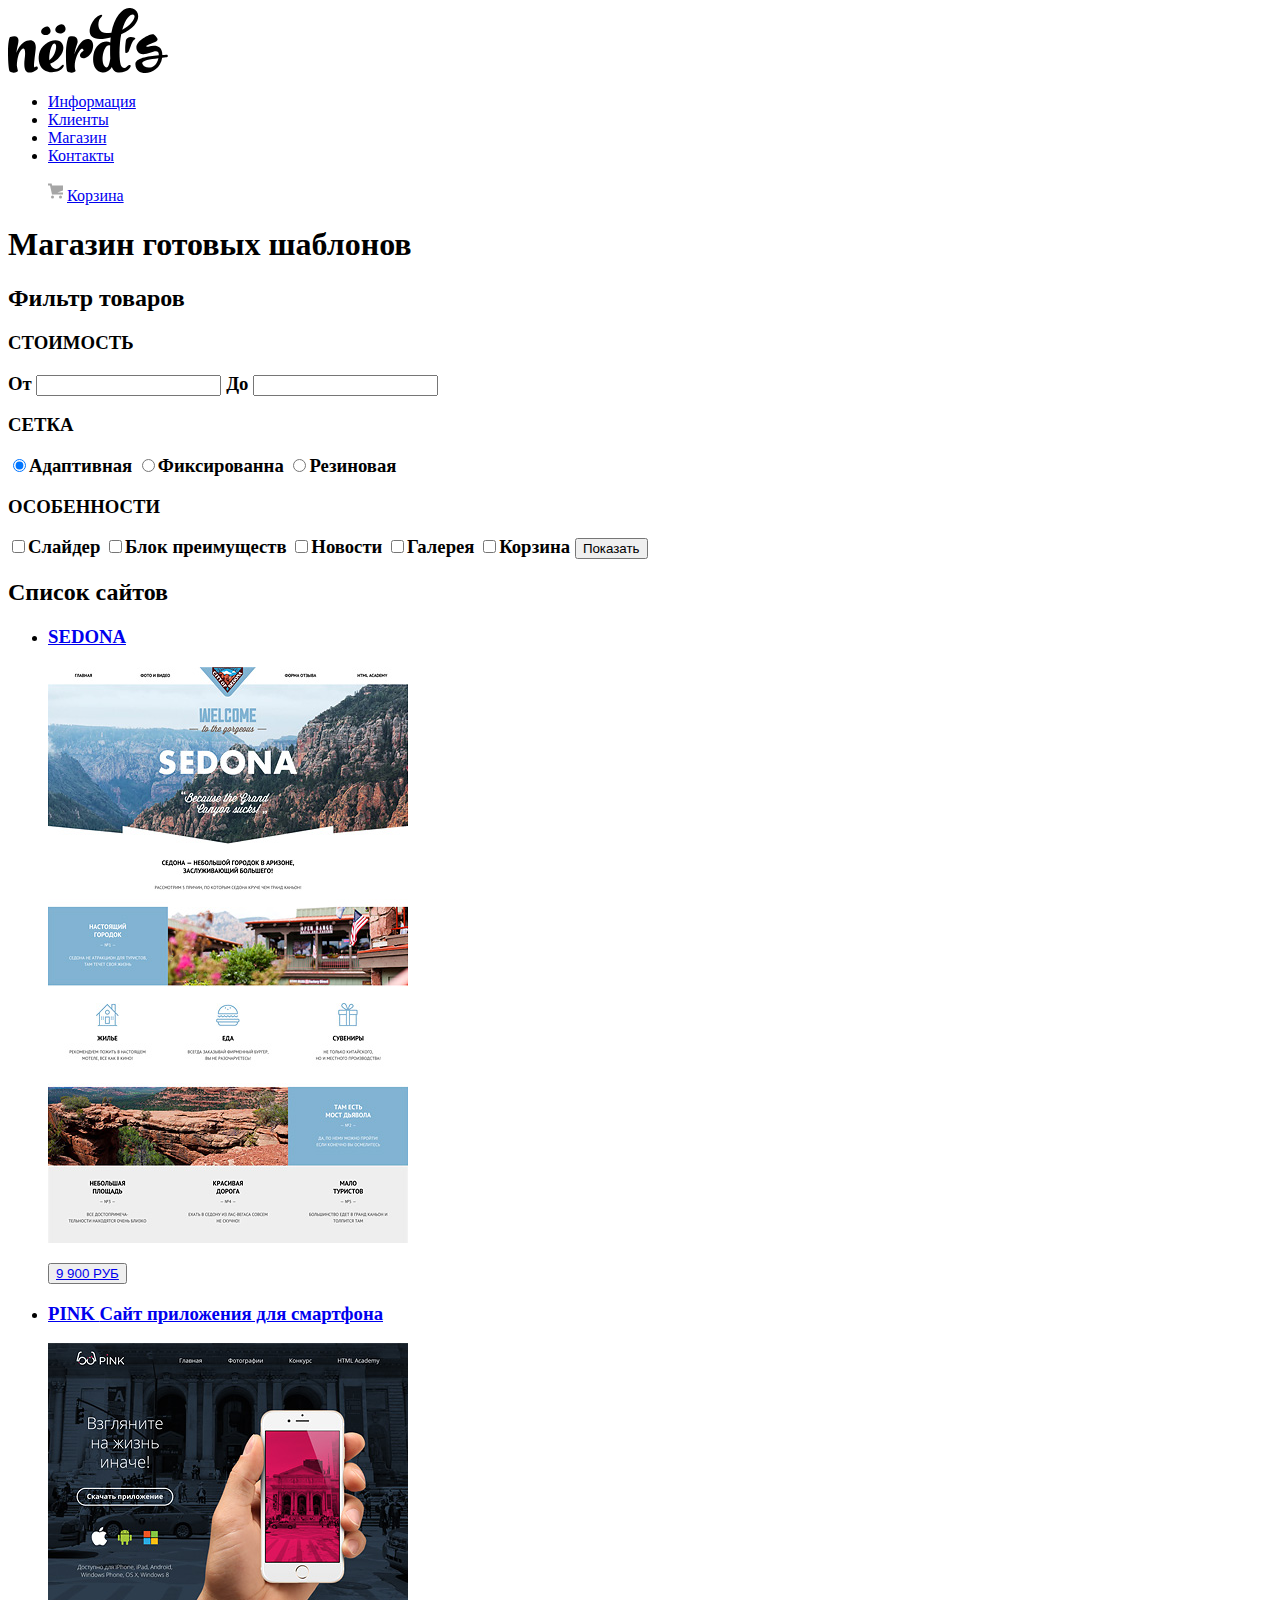
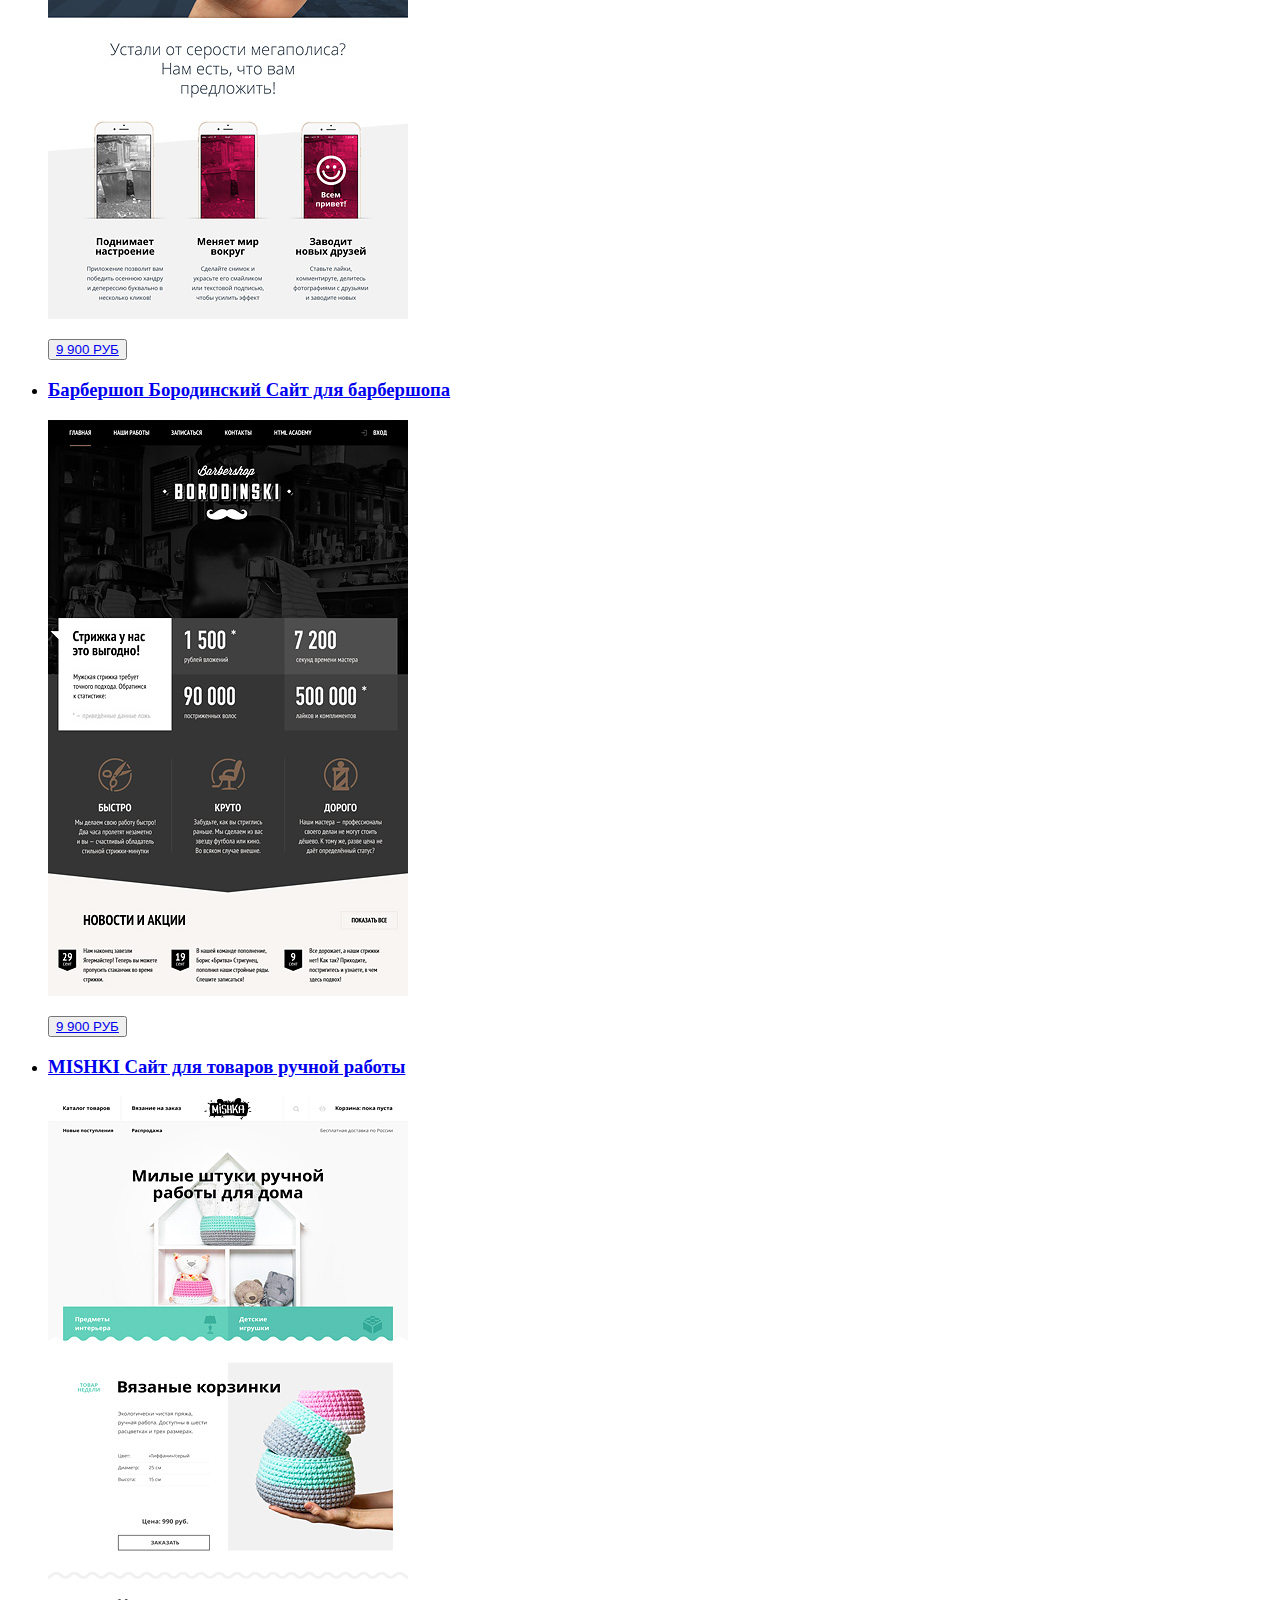
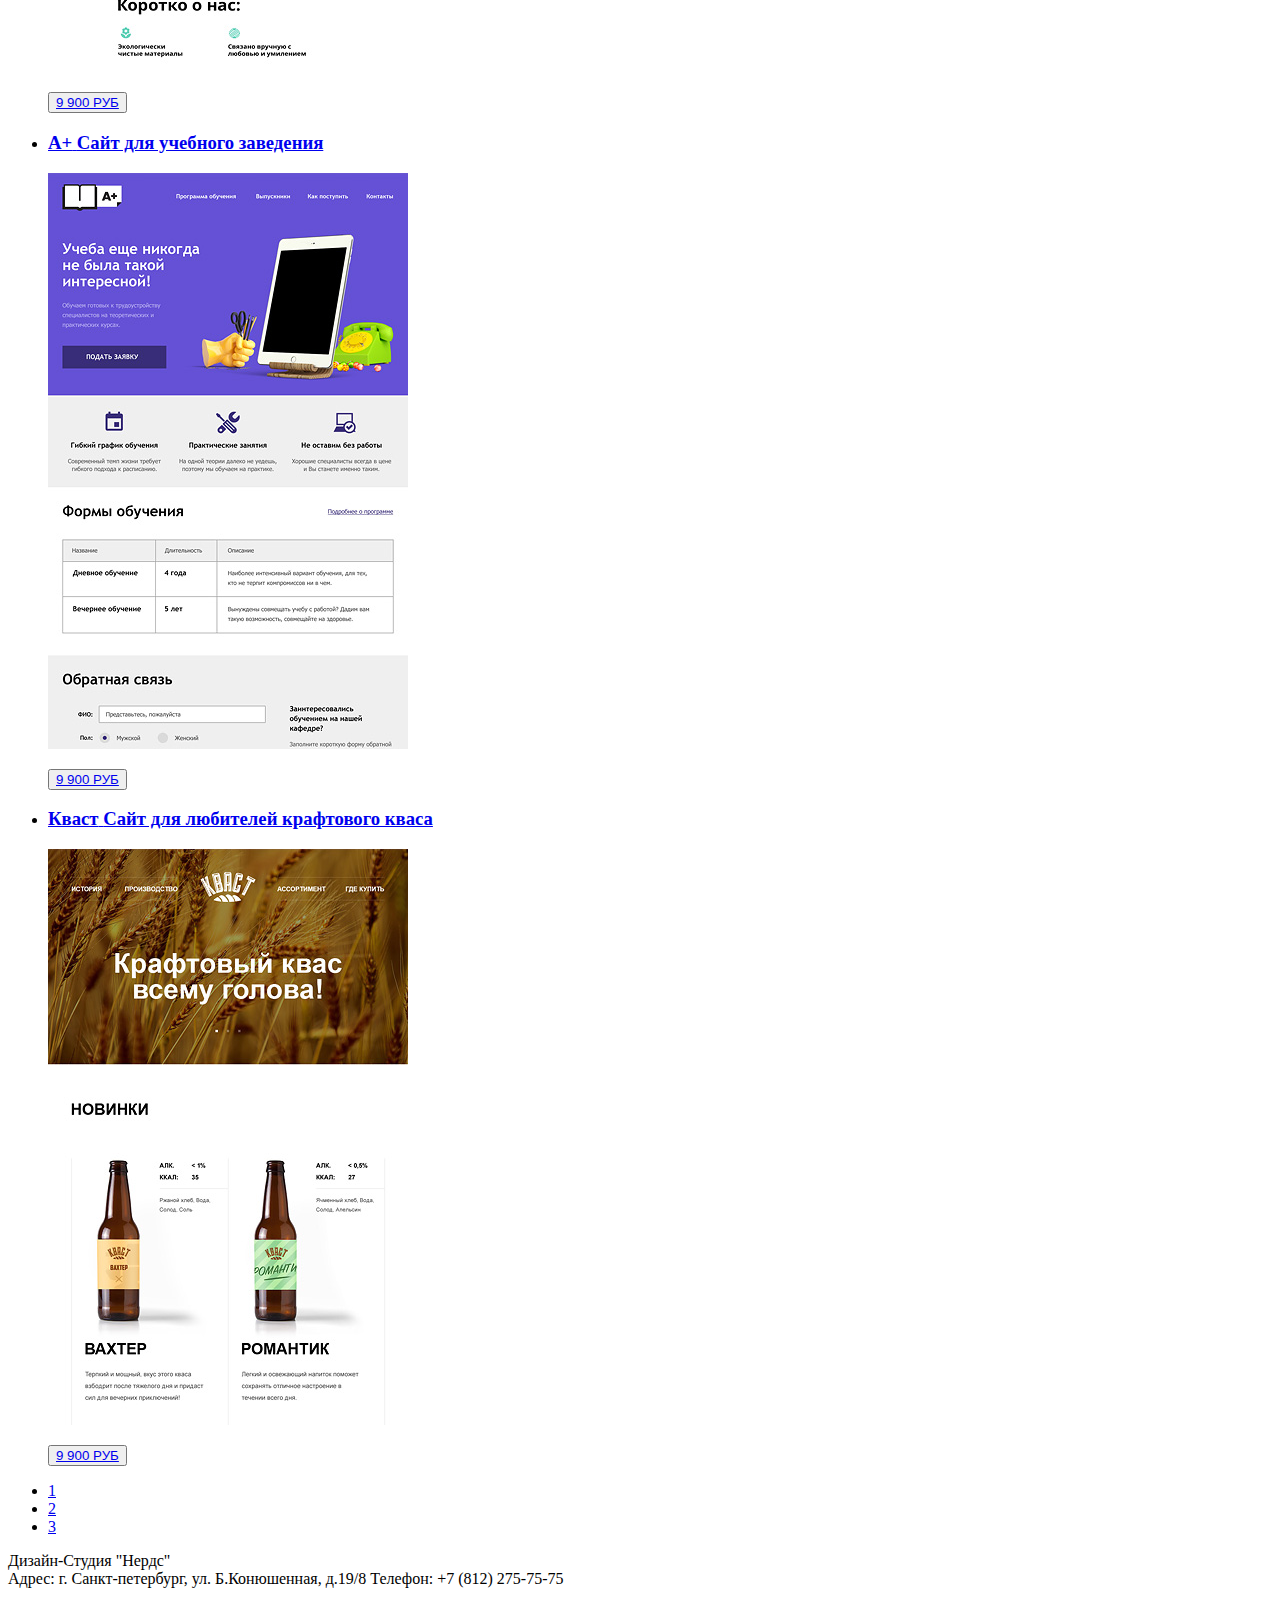
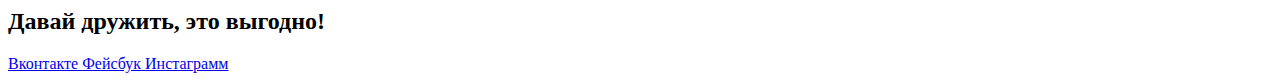
==== catalog.html @ 669635a1 "Update catalog.html" ====
<!DOCTYPE html>
<html lang="ru">
  <head>
    <meta charset="utf-8">
    <title>HTML Academy: Нёрдс</title>
  </head>
  <body>
    <header class="main-header">
      <nav class="main-navigation">
          <a class="main-header-logo">
        <img src="img/nerds-logo.svg" width="160" height="65"
        alt="Логотип студии НЕРДС">
          </a>
        <ul class="site-navigation">
          <li><a href="studio.html" aria-label="Информация о студии нердс">Информация</a></li>
          <li><a href="clients.html" aria-label="Клиенты студии Нердс">Клиенты</a></li>
          <li class="site-navigation-current"> <a href="catalog.html" aria-label="Перейти в магазин студии Нердс">
            Магазин</a></li>
          <li><a href="contacts.html" aria-label="Контактная информация"> Контакты </a></li>
        </ul>
        <ul class="user-navigation">
          <img src="img/cart-icon.svg" width="15" height="20" alt="Корзина">
          <a href="basket.html" aria-label="Перейти в корзину">Корзина</a>
        </ul>
      </nav>
    </header>
    <main class="basic">
      <h1 class="page-title">Магазин готовых шаблонов</h1>
      <section class="filters">
        <h2 class="visually-hidden">Фильтр товаров</h2>
        <!-- Здесь будет форма -->
        <form action="https:\\echo.htmlacademy.ru" method="post">
        <h3>СТОИМОСТЬ<h3>
       <label for="from">От</label>
     <input type="text" id="from" name="ot"></input>
     <label for="to">До</label>
        <input type="text" id="to" name="do"></input>
        <h3>СЕТКА<h3>
          <label for="adaptive"><input type="radio" checked id="adaptive" name="grid" value="adaptive">Адаптивная</label>
          <label for="fix"><input type="radio" id="fix" name="grid" value="fix">Фиксированна</label>
          <label for="stretch"><input type="radio" id="stretch" name="grid" value="stretch">Резиновая</label>
          <h3>ОСОБЕННОСТИ<h3>
          <label for="slider"><input type="checkbox" id="slider" name="slider">Слайдер</label>
          <label for="block"><input type="checkbox" id="block" name="block" >Блок преимуществ</label>
          <label for="news"><input type="checkbox" id="news" name="news">Новости</label>
          <label for="gallery"><input type="checkbox" id="gallery" name="Gallery">Галерея</label>
          <label for="container"><input type="checkbox" id="container" name="container">Корзина</label>
          <input type="submit" value="Показать">
          </form>
      </section>
      <section class="catalog">
        <h2 class="visualy-hidden">Список сайтов</h2>
        <ul class="catalog-list">
          <li class="catalog-item">
            <h3>
              <a href="catalog-item.html">
              <span class="catalog-item-title">SEDONA</span>
              </a>
           </h3>
           <p class="catalog-item-image">
             <a href="catalog-item.html">
               <img src="img/sedona.jpg" width="360" height="576" alt="Информационный сайт для туристов SEDONA">
           </a>
         </p>
         <button class="button">
           <a class="button" href="#">
             9 900 РУБ
           </button>
           </a>
          </li>
          <li class="catalog-item">
            <h3>
              <a href="catalog-item.html">
                <span class="catalog-item-title"> PINK </span>
                <span class="catalog category">Сайт приложения для смартфона</span>
              </a>
            </h3>
            <p class="catalog-item-image">
              <a href="catalog-item.html">
                <img src="img/pink.jpg" width="360" height="576" alt="Сайт приложения PINK">
              </a>
            </p>
            <button class="button">
              <a class="button" href="#">
                9 900 РУБ
              </button>
            </a>
          </li>
          <li class="catalog-item">
            <h3>
              <a href="catalog-item.html">
                <span class="catalog-item-title">Барбершоп Бородинский</span>
                <span class="catalog category">Сайт для барбершопа</span>
              </a>
            </h3>
            <p class="catalog-item-image">
              <a href="catalog-item.html">
                <img src="img/boroda.jpg" width="360" height="576" alt="Сайт барбершопа Бородинский">
              </a>
            </p>
            <button class="button">
              <a class="button" href="#">
                9 900 РУБ
              </button>
            </a>
          </li>
        <li class="catalog-item">
          <h3>
            <a href="catalog-item.html">
              <span class="catalog-item-title">MISHKI</span>
              <span class="catalog category">Сайт для товаров ручной работы</span>
            </a>
          </h3>
          <p class="catalog-item-image">
            <a href="catalog-item.html">
              <img src="img/mishki.jpg" width="360" height="576" alt="Милые штучки ручной работы для дома">
            </a>
          </p>
          <button class="button">
            <a class="button" href="#">
              9 900 РУБ
            </button>
          </a>
        </li>
        <li class="catalog-item">
          <h3>
            <a href="catalog-item.html">
              <span class="catalog-item-title">A+</span>
              <span class="catalog category">Сайт для учебного заведения</span>
            </a>
          </h3>
          <p class="catalog-item-image">
            <a href="catalog-item.html">
              <img src="img/teacher.jpg" width="360" height="576" alt="Сайт для учебного заведения">
            </a>
          </p>
          <button class="button">
            <a class="button" href="#">
              9 900 РУБ
            </button>
          </a>
        </li>
        <li class="catalog-item">
          <h3>
            <a href="catalog-item.html">
              <span class="catalog-item-title">Кваст</span>
              <span class="catalog category">Сайт для любителей крафтового кваса</span>
            </a>
          </h3>
          <p class="catalog-item-image">
            <a href="catalog-item.html">
              <img src="img/kvast.jpg" width="360" height="576" alt="Сайт для любителей крафтового кваса">
            </a>
          </p>
          <button class="button">
            <a class="button" href="#">
              9 900 РУБ
            </button>
          </a>
        </li>
      </ul>
      <ul class="pagination-list">
        <li class="pagination-list"><a href="#">1</a></li>
        <li class="pagination-list"><a href="#">2</a></li>
        <li class="pagination-list"><a href="#">3</a></li>
      </ul>
    </section>
  </main>
  <footer class="main-footer">
  <p class="contacts">
  Дизайн-Студия "Нердс" <br>
  Адрес: г. Санкт-петербург, ул. Б.Конюшенная, д.19/8
  Телефон: +7 (812) 275-75-75
  <div class="footer-social">
  <h2> Давай дружить, это выгодно!</h2>
  <a class="social-button" href="#"> Вконтакте </a>
  <a class="social-button" href="#"> Фейсбук </a>
  <a class="social-button" href="#"> Инстаграмм </a>
  </div>
  </footer>
  </body>
</html>
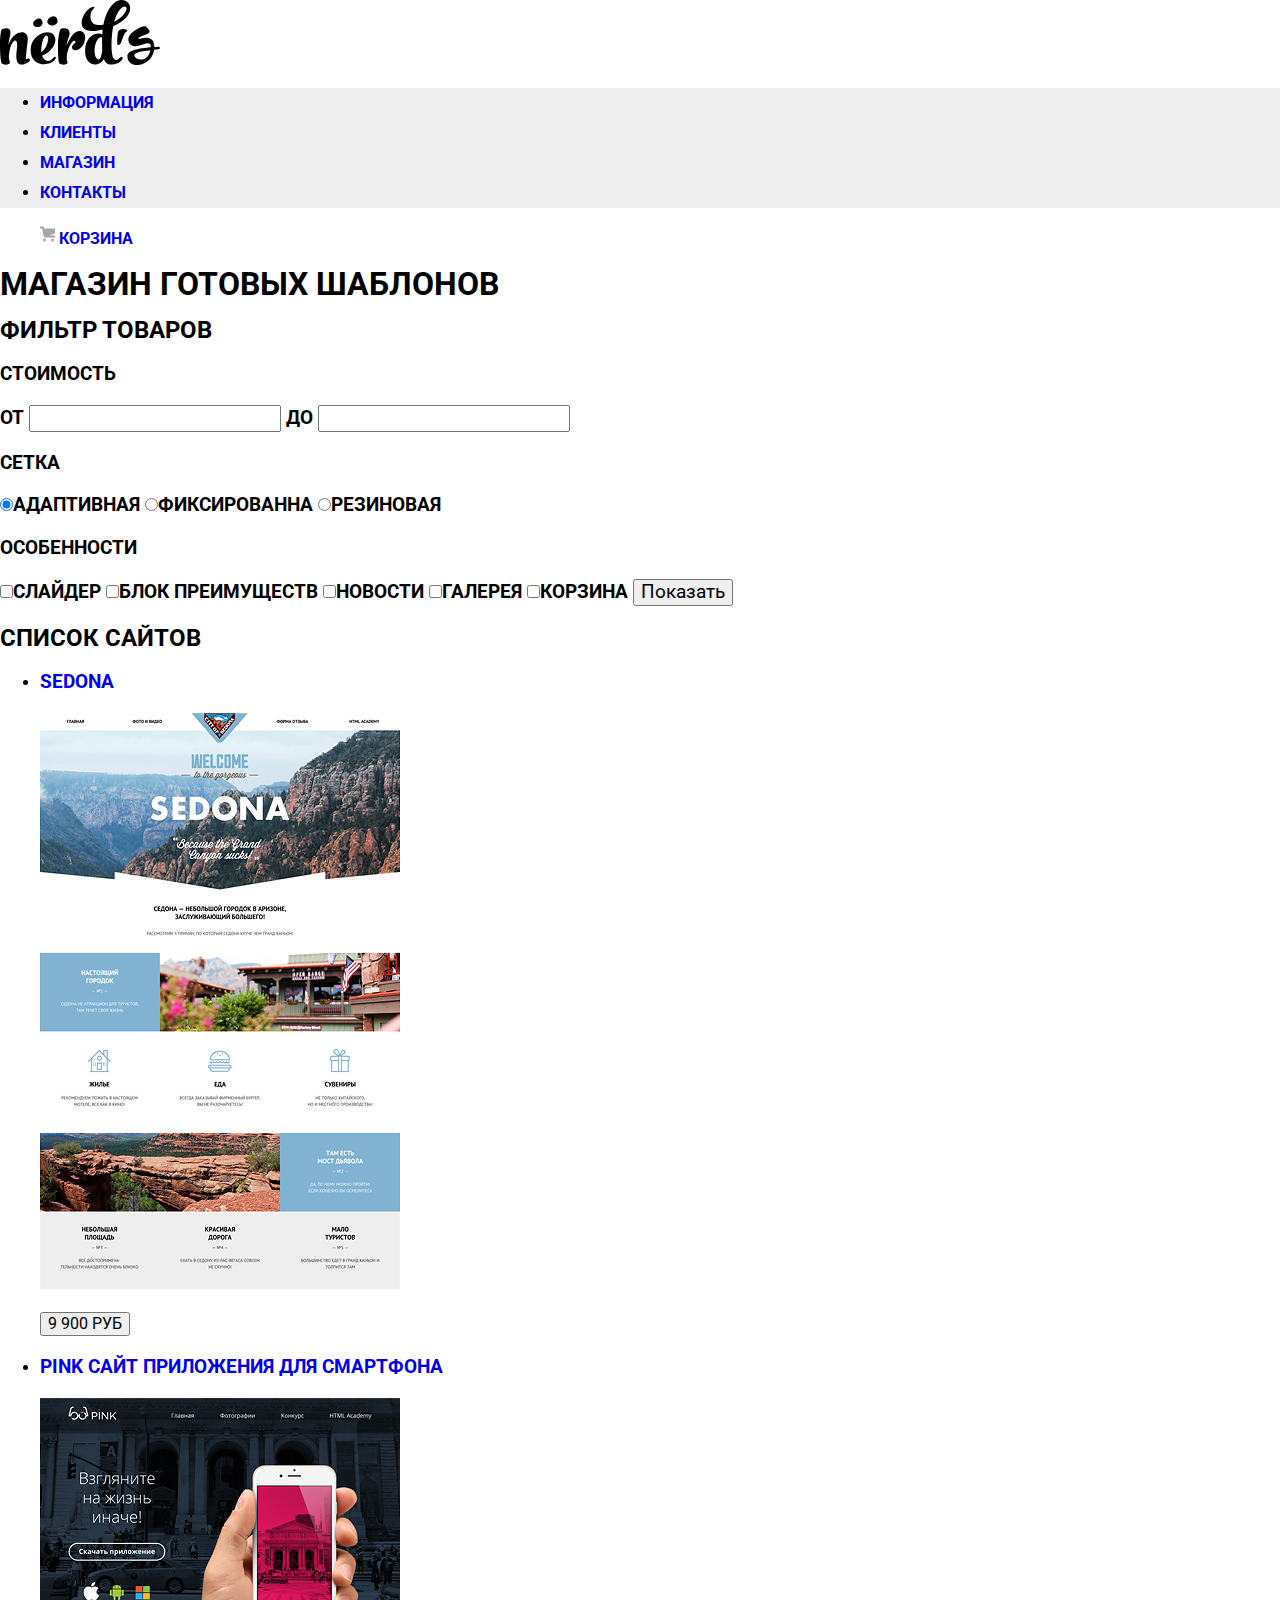
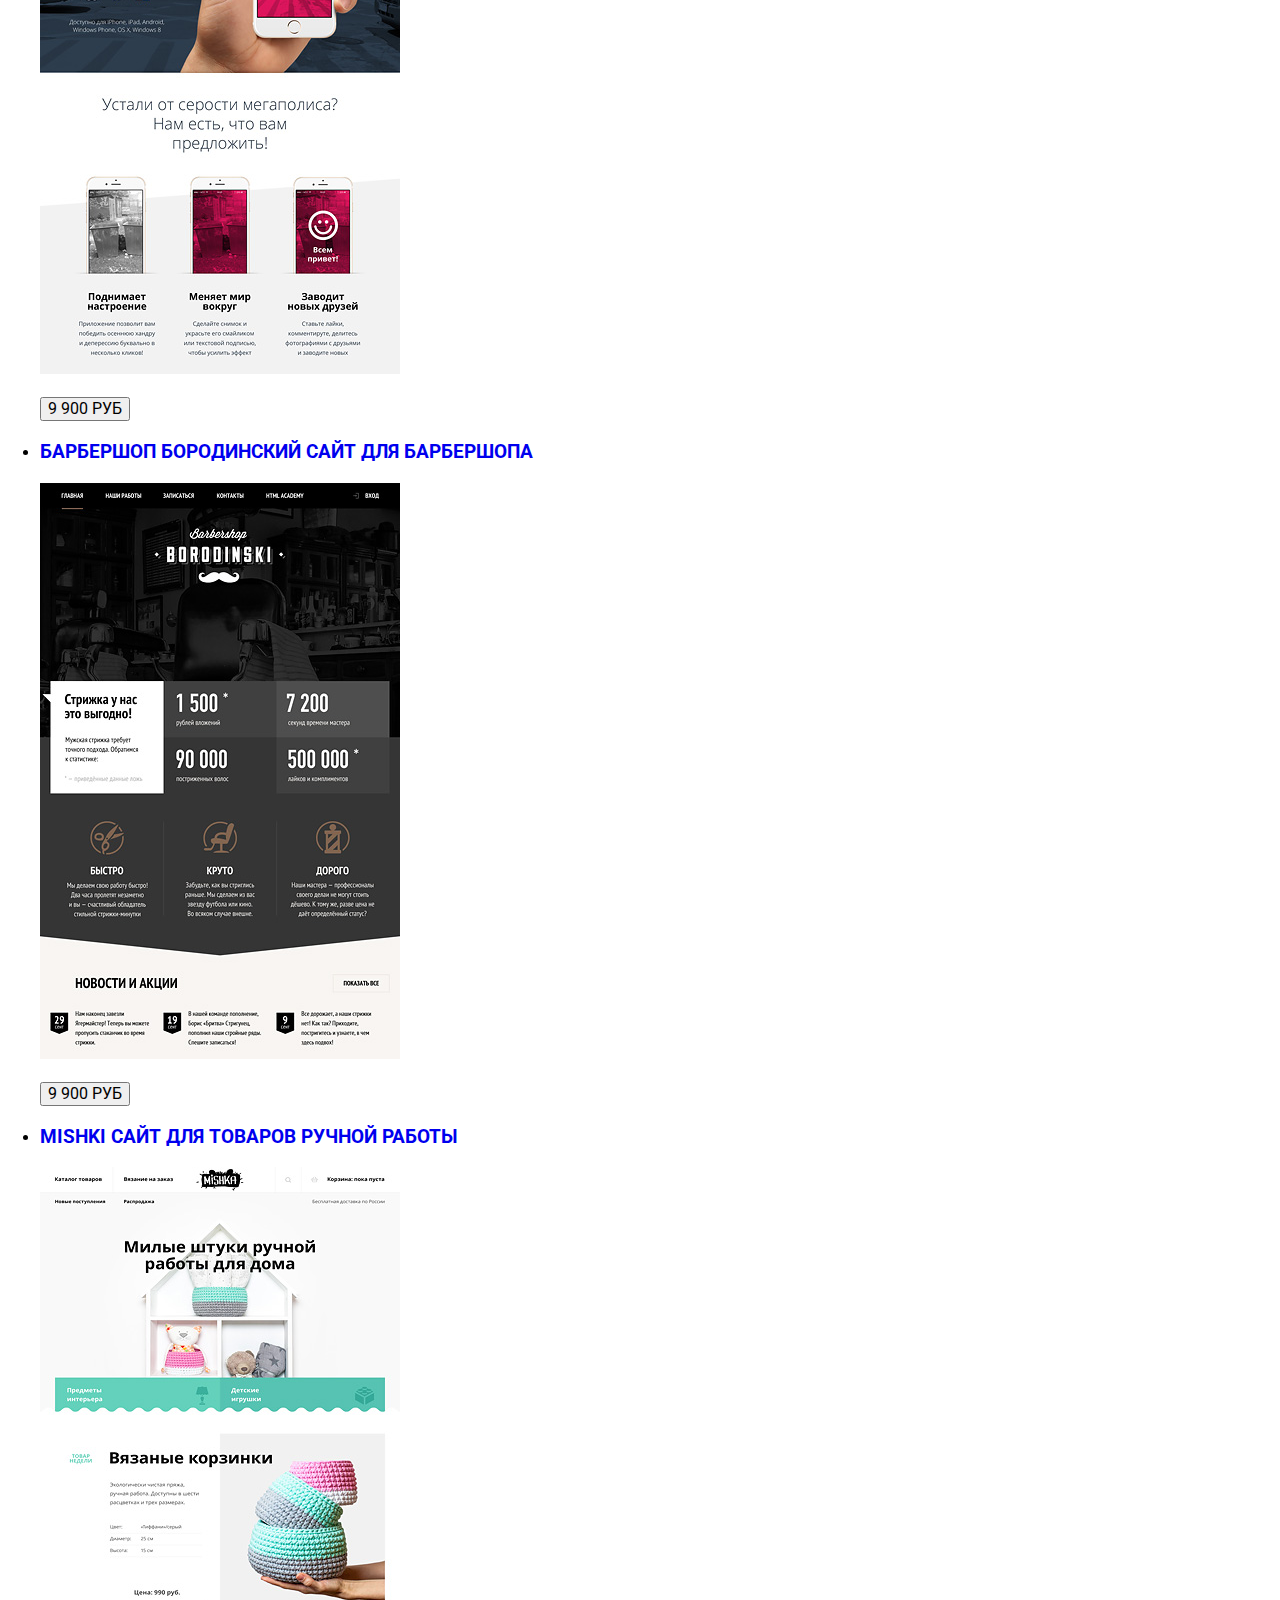
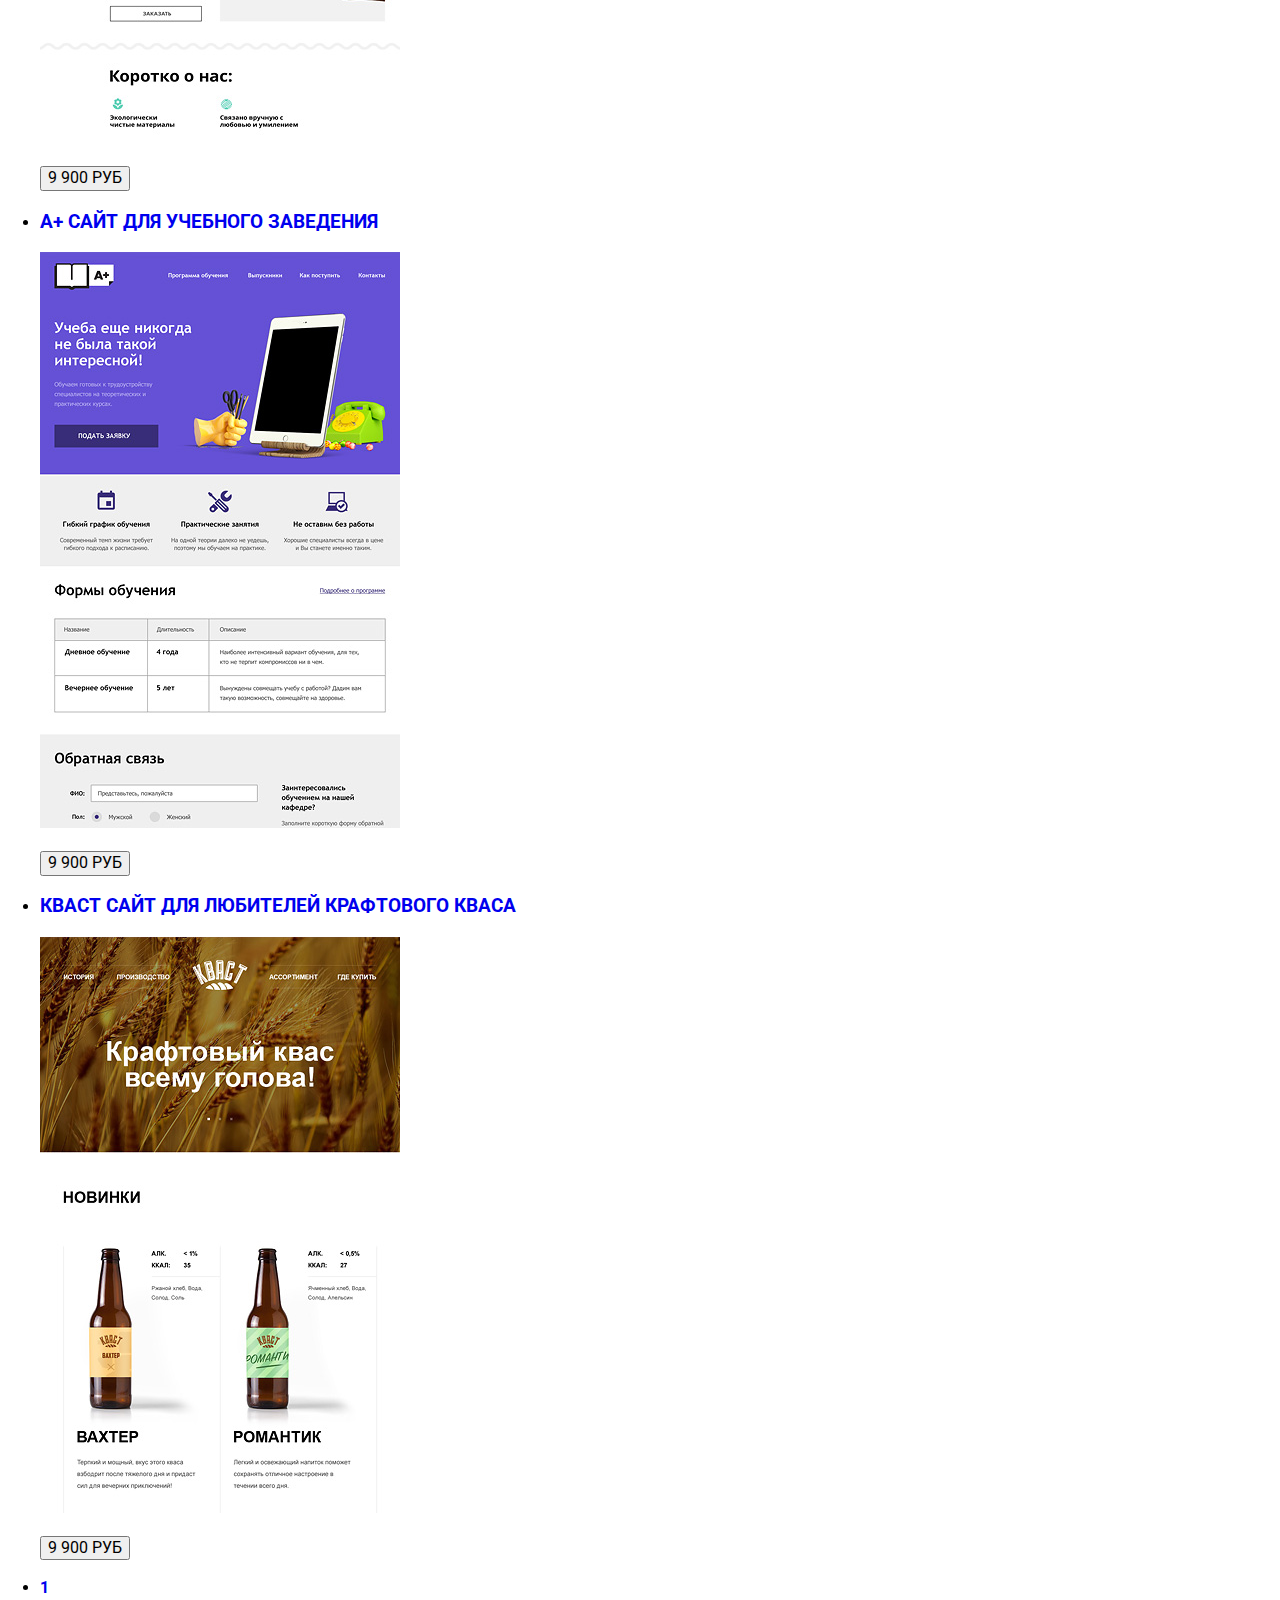
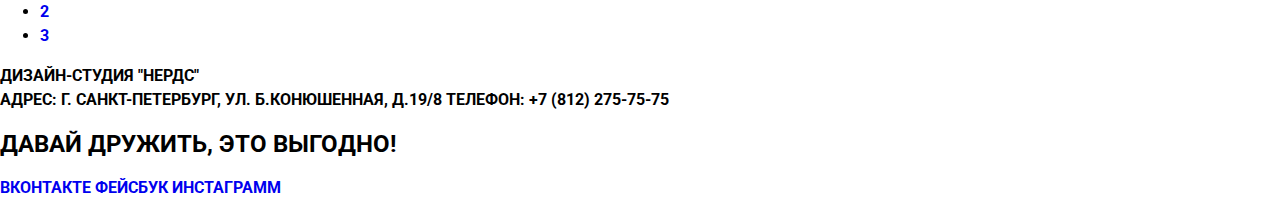
==== commit b6a4d08a: "Update catalog.html" ====
--- a/catalog.html
+++ b/catalog.html
@@ -3,6 +3,9 @@
   <head>
     <meta charset="utf-8">
     <title>HTML Academy: Нёрдс</title>
+    <link href="https://fonts.googleapis.com/css?family=Roboto:400,700&amp;subset=cyrillic,cyrillic-ext" rel="stylesheet">
+    <link href="css/normalize.css" rel="stylesheet">
+    <link href="css/style.css" rel="stylesheet">
   </head>
   <body>
     <header class="main-header">
@@ -32,9 +35,9 @@
         <form action="https:\\echo.htmlacademy.ru" method="post">
         <h3>СТОИМОСТЬ<h3>
        <label for="from">От</label>
-     <input type="text" id="from" name="ot"></input>
+     <input type="text" id="from" name="from">
      <label for="to">До</label>
-        <input type="text" id="to" name="do"></input>
+        <input type="text" id="to" name="to">
         <h3>СЕТКА<h3>
           <label for="adaptive"><input type="radio" checked id="adaptive" name="grid" value="adaptive">Адаптивная</label>
           <label for="fix"><input type="radio" id="fix" name="grid" value="fix">Фиксированна</label>
@@ -62,8 +65,7 @@
                <img src="img/sedona.jpg" width="360" height="576" alt="Информационный сайт для туристов SEDONA">
            </a>
          </p>
-         <button class="button">
-           <a class="button" href="#">
+         <button class="button-inner">
              9 900 РУБ
            </button>
            </a>
@@ -80,8 +82,7 @@
                 <img src="img/pink.jpg" width="360" height="576" alt="Сайт приложения PINK">
               </a>
             </p>
-            <button class="button">
-              <a class="button" href="#">
+            <button class="button-inner">
                 9 900 РУБ
               </button>
             </a>
@@ -98,8 +99,7 @@
                 <img src="img/boroda.jpg" width="360" height="576" alt="Сайт барбершопа Бородинский">
               </a>
             </p>
-            <button class="button">
-              <a class="button" href="#">
+            <button class="button-inner">
                 9 900 РУБ
               </button>
             </a>
@@ -116,8 +116,7 @@
               <img src="img/mishki.jpg" width="360" height="576" alt="Милые штучки ручной работы для дома">
             </a>
           </p>
-          <button class="button">
-            <a class="button" href="#">
+          <button class="button-inner">
               9 900 РУБ
             </button>
           </a>
@@ -134,8 +133,7 @@
               <img src="img/teacher.jpg" width="360" height="576" alt="Сайт для учебного заведения">
             </a>
           </p>
-          <button class="button">
-            <a class="button" href="#">
+          <button class="button-inner">
               9 900 РУБ
             </button>
           </a>
@@ -152,8 +150,7 @@
               <img src="img/kvast.jpg" width="360" height="576" alt="Сайт для любителей крафтового кваса">
             </a>
           </p>
-          <button class="button">
-            <a class="button" href="#">
+          <button class="button-inner">
               9 900 РУБ
             </button>
           </a>
--- a/css/style.css
+++ b/css/style.css
@@ -0,0 +1,32 @@
+body {
+  margin: 0;
+  padding: 0;
+
+  font-family: "Roboto", Arial, sans-serif;
+  font-size: 16px;
+  line-height: 24px;
+  font-weight: 700;
+  color: black;
+  text-transform: uppercase;
+
+background-color: #ffffff;
+ 
+ background-position: top center;
+  
+background-repeat: no-repeat;
+}
+
+a{
+text-decoration: none;
+}
+
+.site-navigation{
+font-size: 16px;
+  
+line-height: 30px;
+  
+color: #000000;
+
+  
+background-color: #eeeeee;
+}
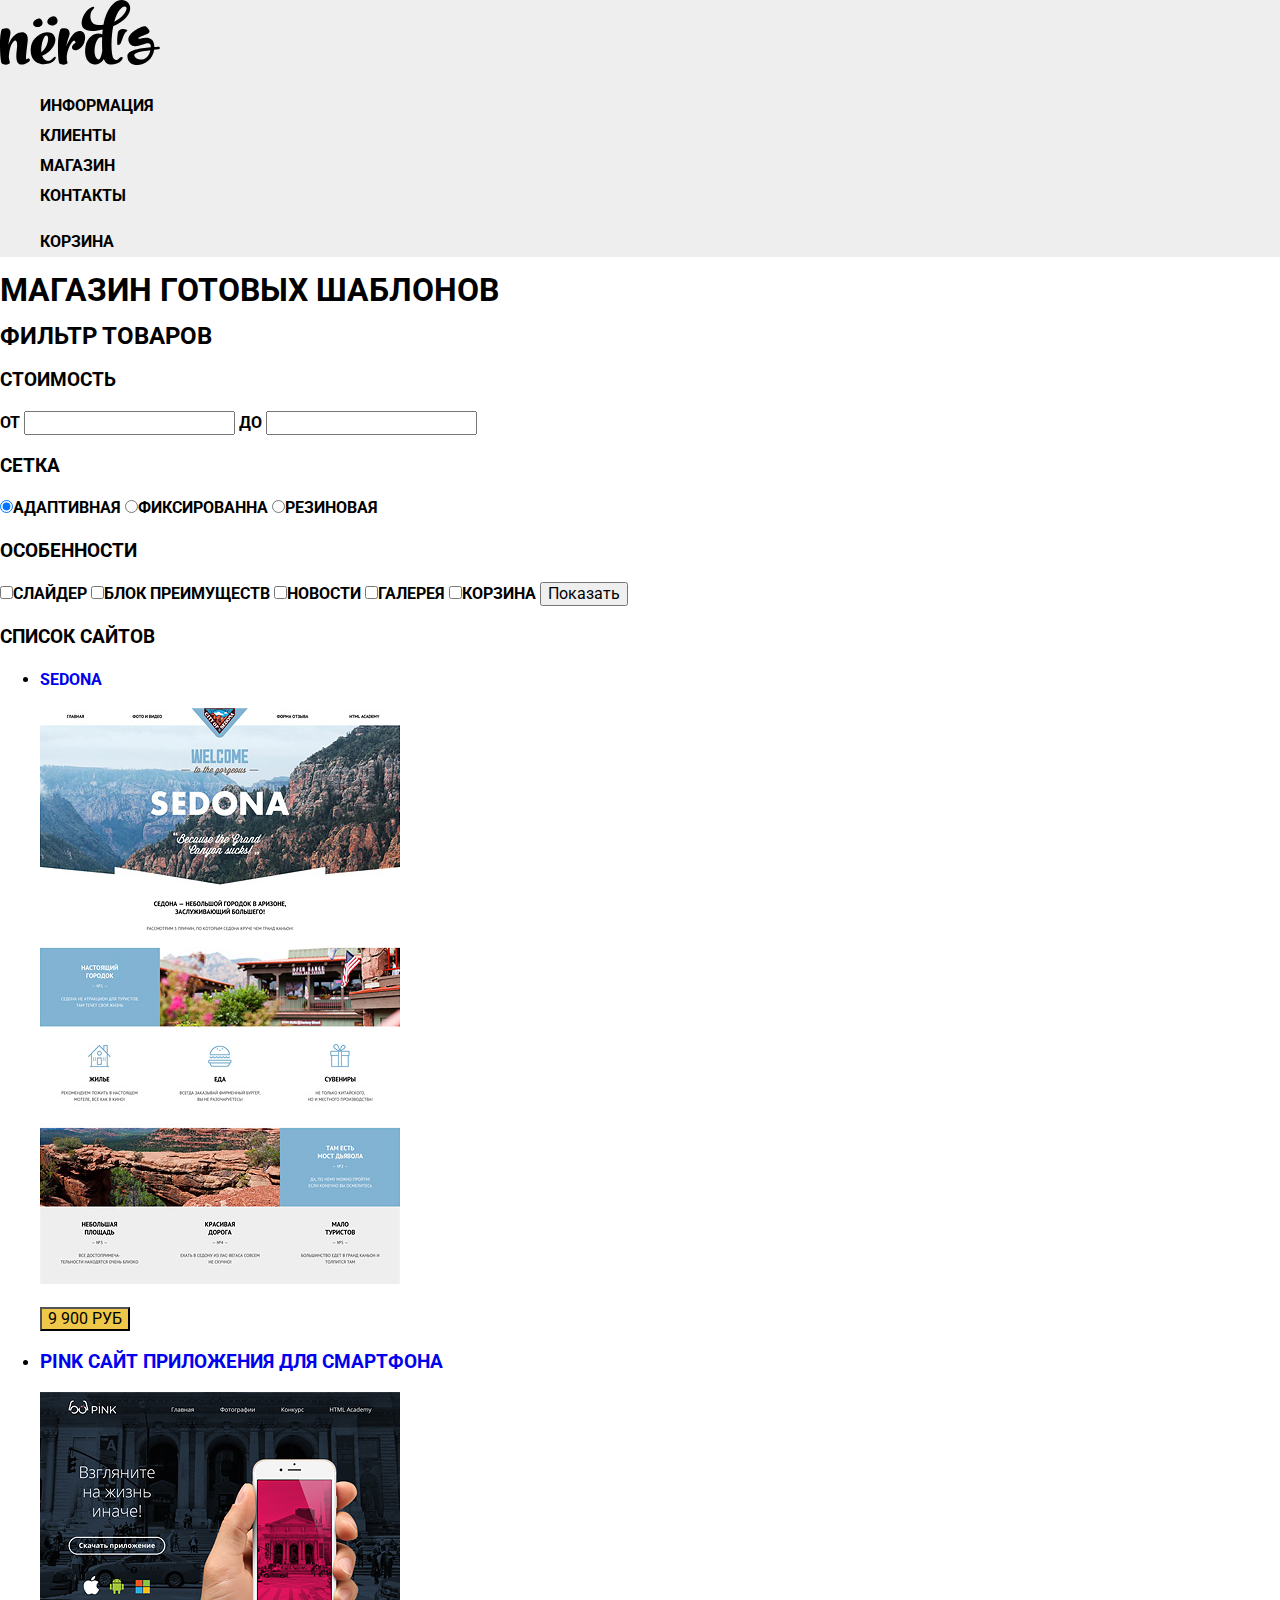
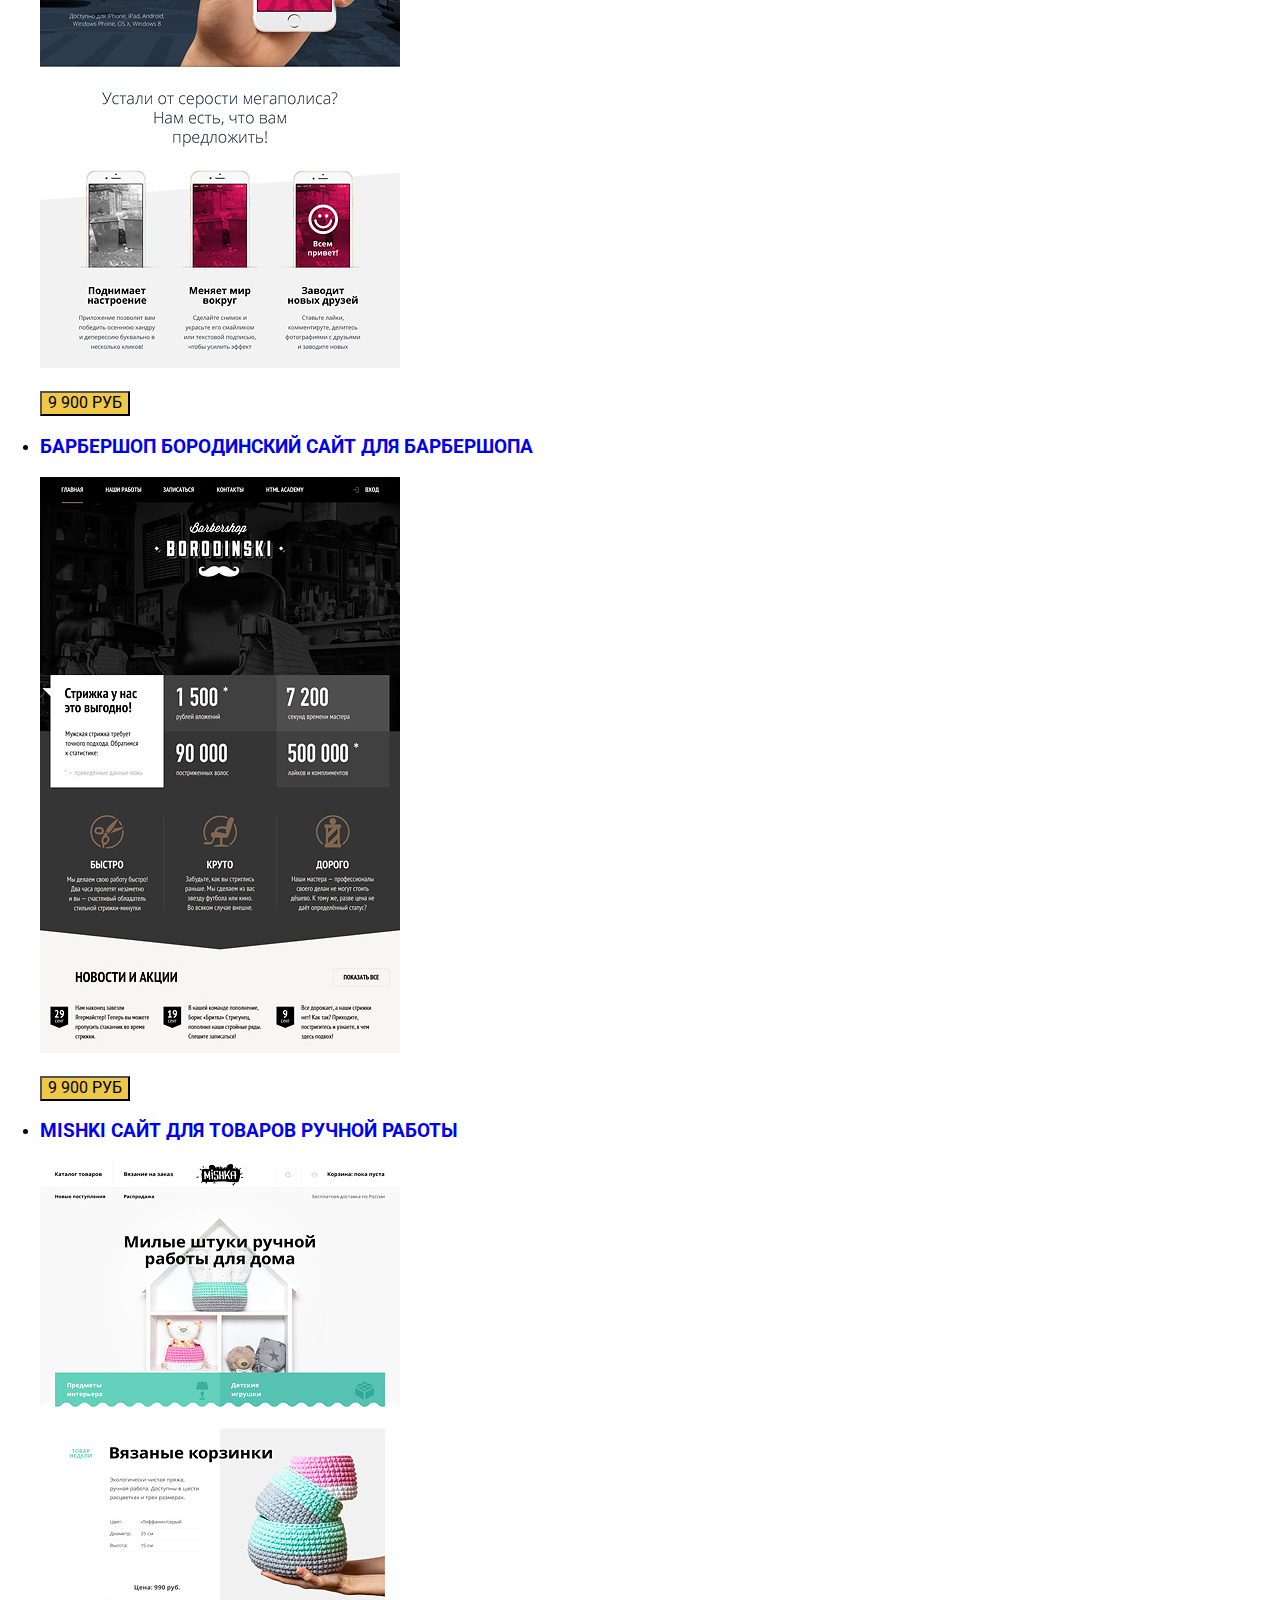
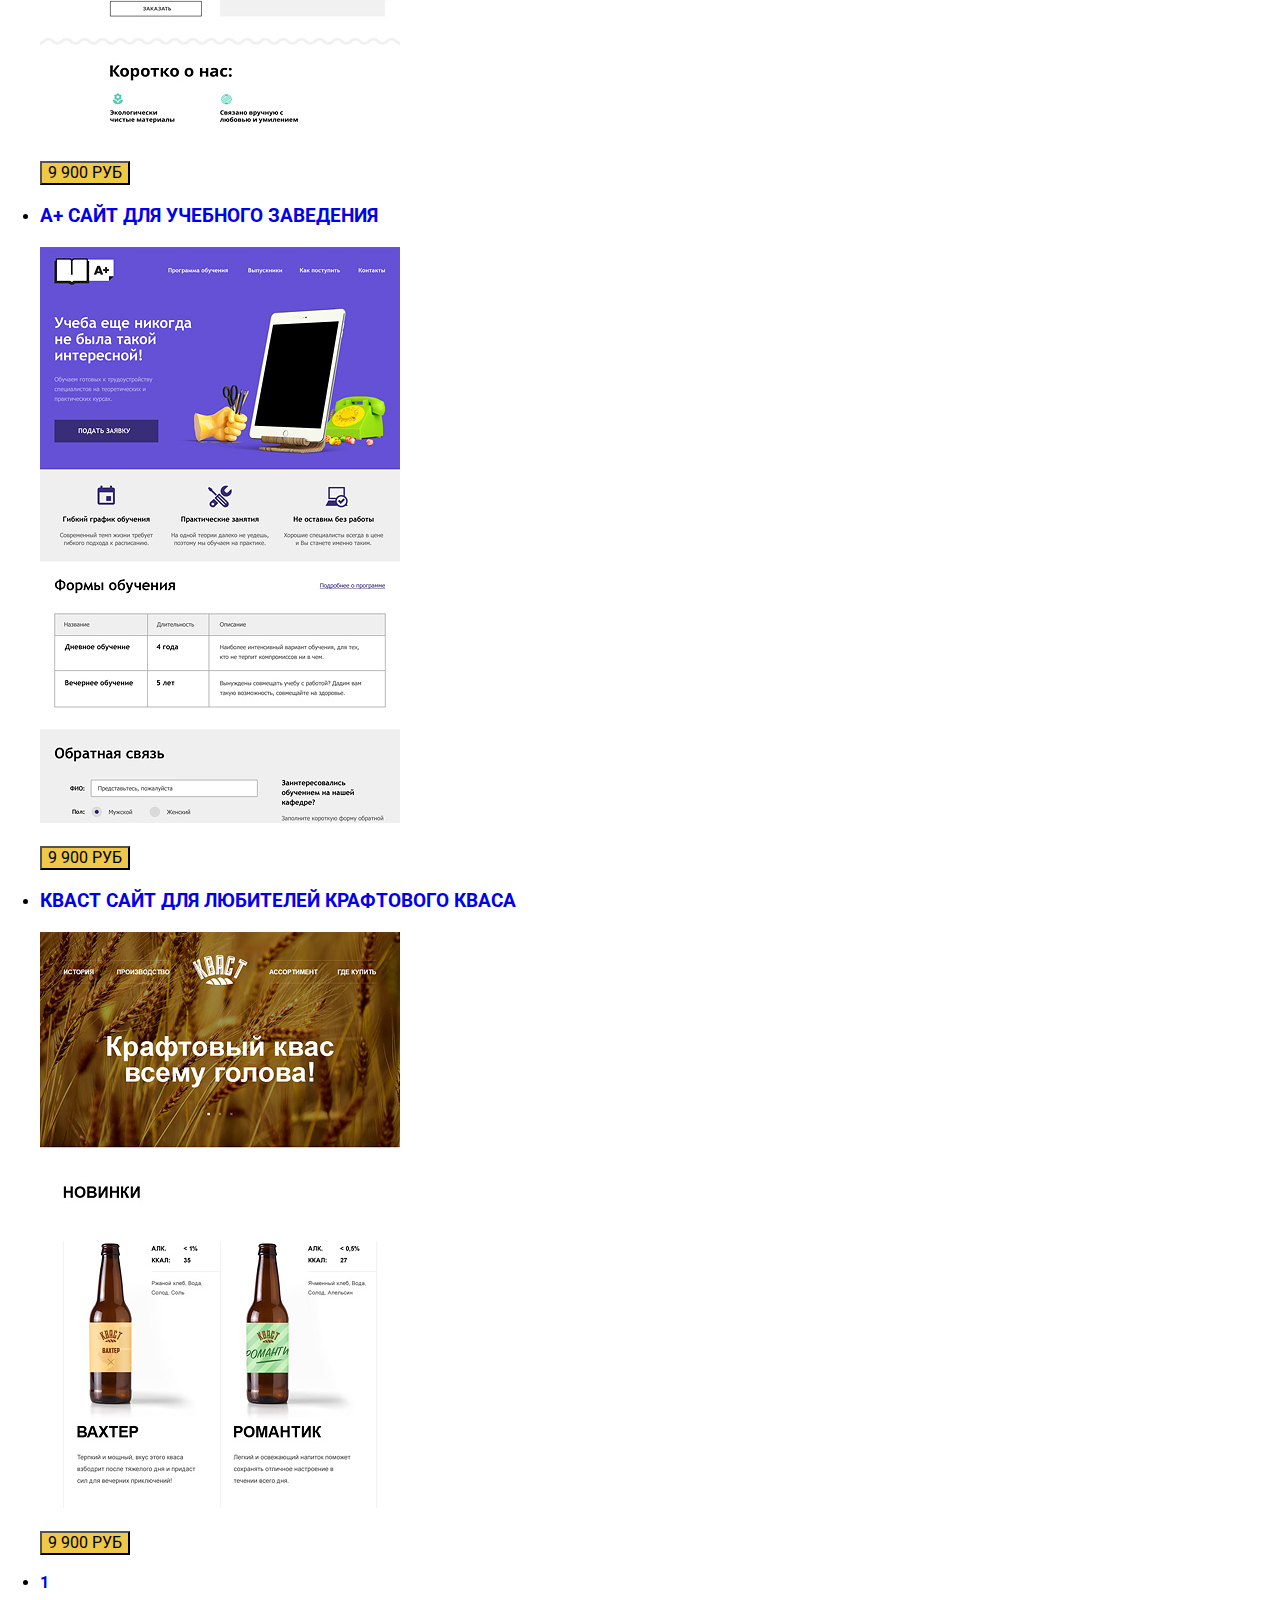
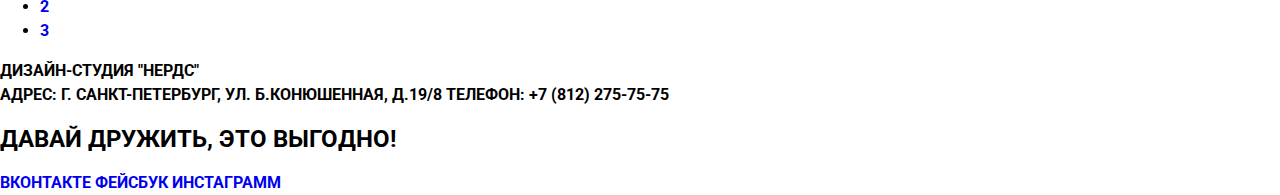
==== commit b9850535: "Update catalog.html" ====
--- a/catalog.html
+++ b/catalog.html
@@ -22,8 +22,7 @@
           <li><a href="contacts.html" aria-label="Контактная информация"> Контакты </a></li>
         </ul>
         <ul class="user-navigation">
-          <img src="img/cart-icon.svg" width="15" height="20" alt="Корзина">
-          <a href="basket.html" aria-label="Перейти в корзину">Корзина</a>
+          <li><a href="basket.html">Корзина</a></li>
         </ul>
       </nav>
     </header>
@@ -32,17 +31,17 @@
       <section class="filters">
         <h2 class="visually-hidden">Фильтр товаров</h2>
         <!-- Здесь будет форма -->
-        <form action="https:\\echo.htmlacademy.ru" method="post">
-        <h3>СТОИМОСТЬ<h3>
+        <form action="https://echo.htmlacademy.ru" method="post">
+        <h3>СТОИМОСТЬ</h3>
        <label for="from">От</label>
      <input type="text" id="from" name="from">
      <label for="to">До</label>
         <input type="text" id="to" name="to">
-        <h3>СЕТКА<h3>
-          <label for="adaptive"><input type="radio" checked id="adaptive" name="grid" value="adaptive">Адаптивная</label>
-          <label for="fix"><input type="radio" id="fix" name="grid" value="fix">Фиксированна</label>
-          <label for="stretch"><input type="radio" id="stretch" name="grid" value="stretch">Резиновая</label>
-          <h3>ОСОБЕННОСТИ<h3>
+        <h3>СЕТКА</h3>
+          <label for="adaptive"><input type="radio"  checked id="adaptive" name="grid" value="adaptive">Адаптивная</label>
+          <label for="fix"><input type="radio"  id="fix" name="grid" value="fix">Фиксированна</label>
+          <label for="stretch"><input type="radio"  id="stretch" name="grid" value="stretch">Резиновая</label>
+          <h3>ОСОБЕННОСТИ</h3>
           <label for="slider"><input type="checkbox" id="slider" name="slider">Слайдер</label>
           <label for="block"><input type="checkbox" id="block" name="block" >Блок преимуществ</label>
           <label for="news"><input type="checkbox" id="news" name="news">Новости</label>
@@ -52,14 +51,12 @@
           </form>
       </section>
       <section class="catalog">
-        <h2 class="visualy-hidden">Список сайтов</h2>
+        <h3 class="visualy-hidden">Список сайтов</h3>
         <ul class="catalog-list">
           <li class="catalog-item">
-            <h3>
               <a href="catalog-item.html">
               <span class="catalog-item-title">SEDONA</span>
               </a>
-           </h3>
            <p class="catalog-item-image">
              <a href="catalog-item.html">
                <img src="img/sedona.jpg" width="360" height="576" alt="Информационный сайт для туристов SEDONA">
@@ -68,7 +65,6 @@
          <button class="button-inner">
              9 900 РУБ
            </button>
-           </a>
           </li>
           <li class="catalog-item">
             <h3>
@@ -85,7 +81,6 @@
             <button class="button-inner">
                 9 900 РУБ
               </button>
-            </a>
           </li>
           <li class="catalog-item">
             <h3>
@@ -102,7 +97,6 @@
             <button class="button-inner">
                 9 900 РУБ
               </button>
-            </a>
           </li>
         <li class="catalog-item">
           <h3>
@@ -119,7 +113,6 @@
           <button class="button-inner">
               9 900 РУБ
             </button>
-          </a>
         </li>
         <li class="catalog-item">
           <h3>
@@ -136,7 +129,6 @@
           <button class="button-inner">
               9 900 РУБ
             </button>
-          </a>
         </li>
         <li class="catalog-item">
           <h3>
@@ -153,7 +145,6 @@
           <button class="button-inner">
               9 900 РУБ
             </button>
-          </a>
         </li>
       </ul>
       <ul class="pagination-list">
--- a/css/style.css
+++ b/css/style.css
@@ -10,17 +10,14 @@
   text-transform: uppercase;
 
 background-color: #ffffff;
- 
- background-position: top center;
-  
-background-repeat: no-repeat;
+   
 }
 
 a{
 text-decoration: none;
 }
 
-.site-navigation{
+.main-navigation{
 font-size: 16px;
   
 line-height: 30px;
@@ -30,3 +27,69 @@
   
 background-color: #eeeeee;
 }
+
+.site-navigation,
+
+.user-navigation{
+list-style: none;
+}
+
+.site-navigation a,
+
+.user-navigation a {
+ 
+ color: #000000;
+
+}
+
+.site-navigation a:hover,
+
+.site-navigation a:focus,
+
+.user-navigation a:hover,
+
+.user-navigation a:focus {
+ 
+ background-color: #fb565a;
+
+}
+
+.amenities-list{
+ 
+list-style: none; 
+
+}
+
+
+.button{
+display:inline-block;
+padding:10px 15px;
+}
+
+.left {
+background-color: #fb565a;
+}
+
+.center {
+background-color: #00ca74;
+}
+
+.right {
+background-color: #efc84a;
+}
+
+.slogan{
+font-size: 45px;
+line-height: 45px;
+font-weight: 700;
+color: #000000;
+}
+
+
+"basic"{
+background-color: #ffffff;
+}
+
+.button-inner{
+background-color: #efc84a;
+}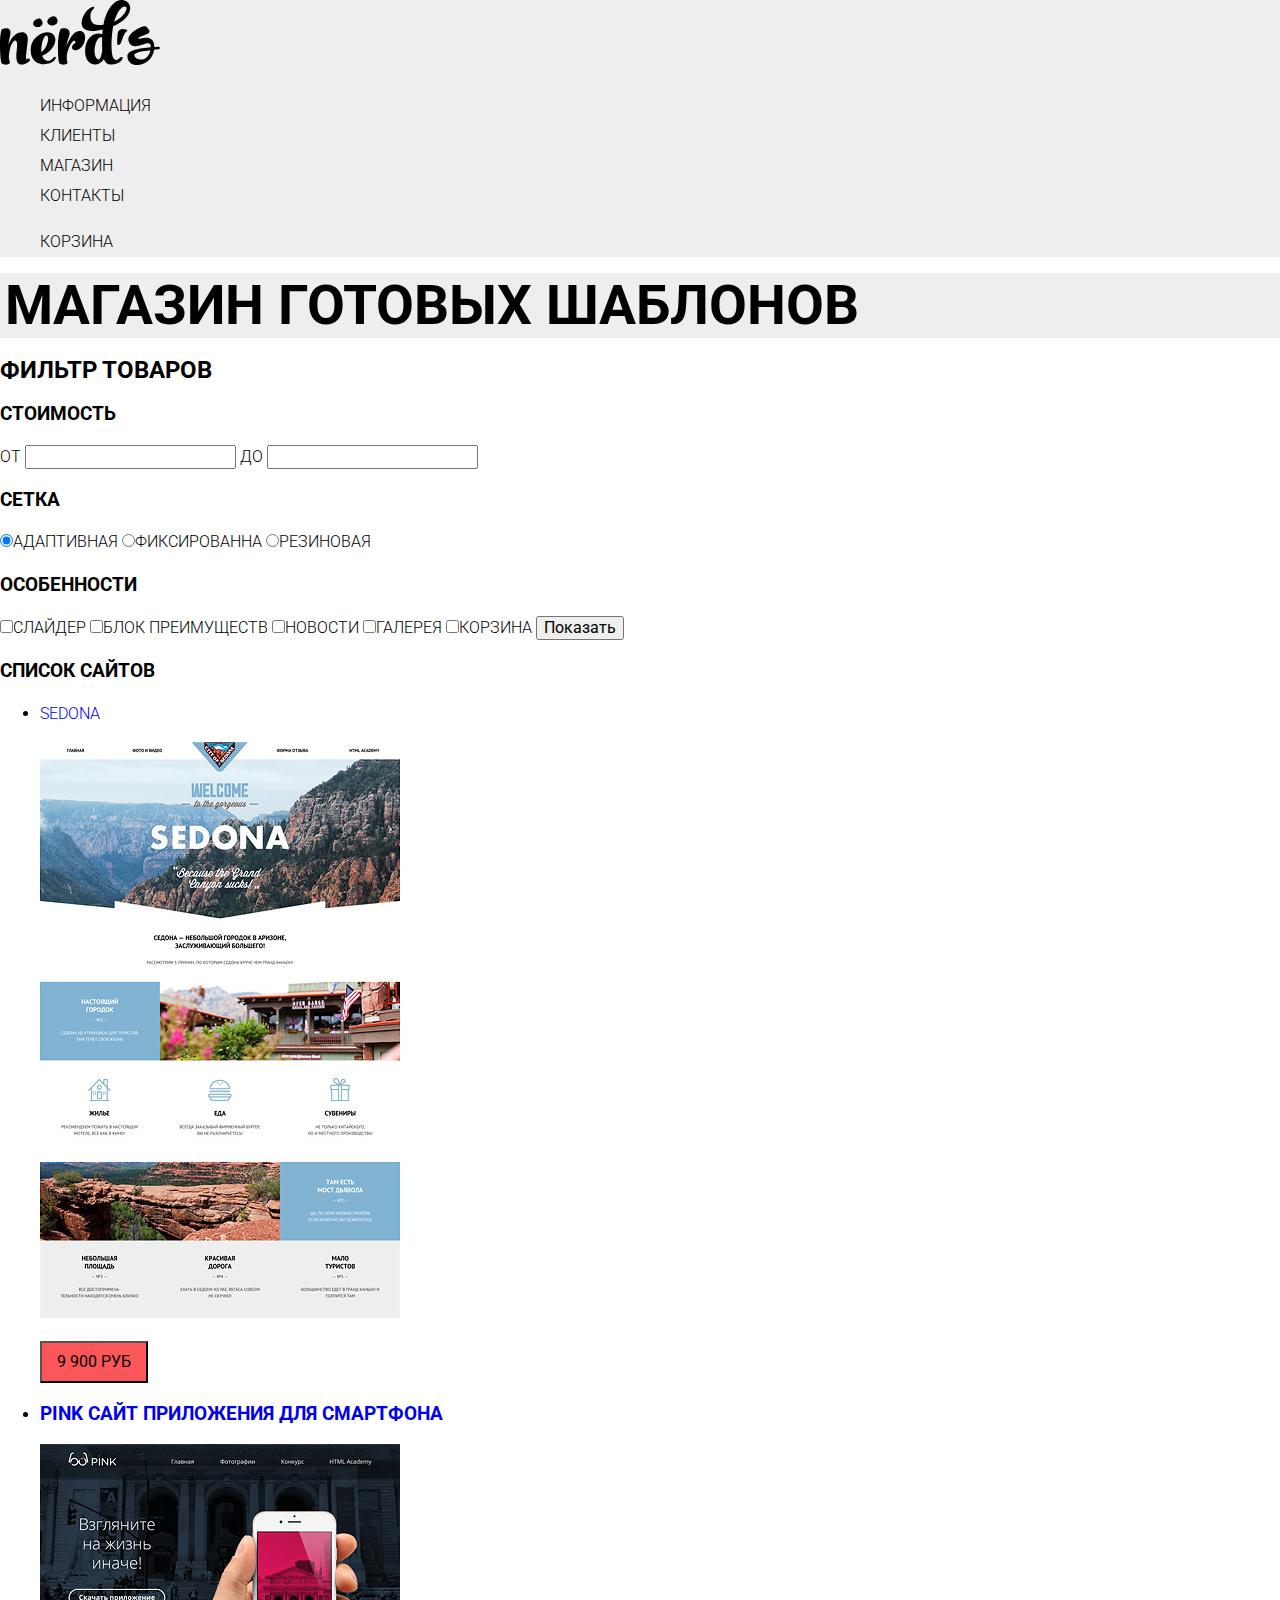
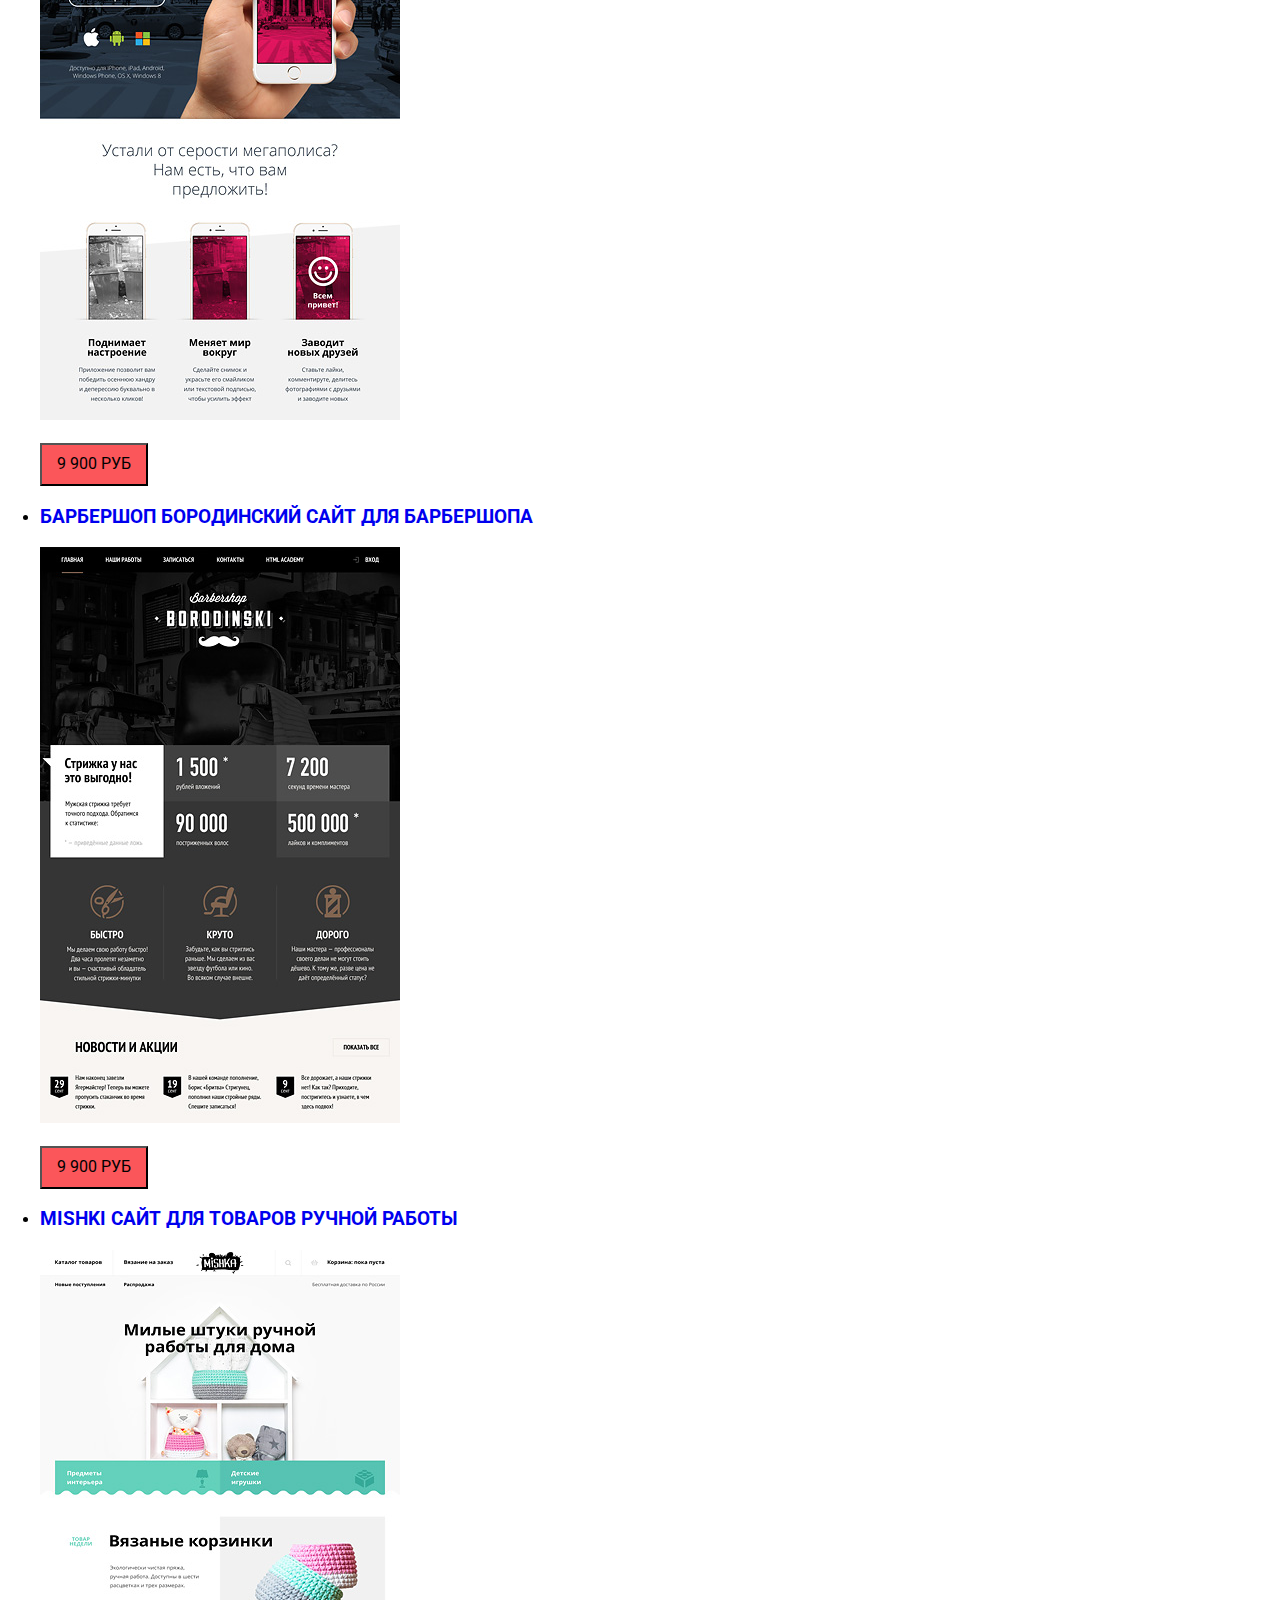
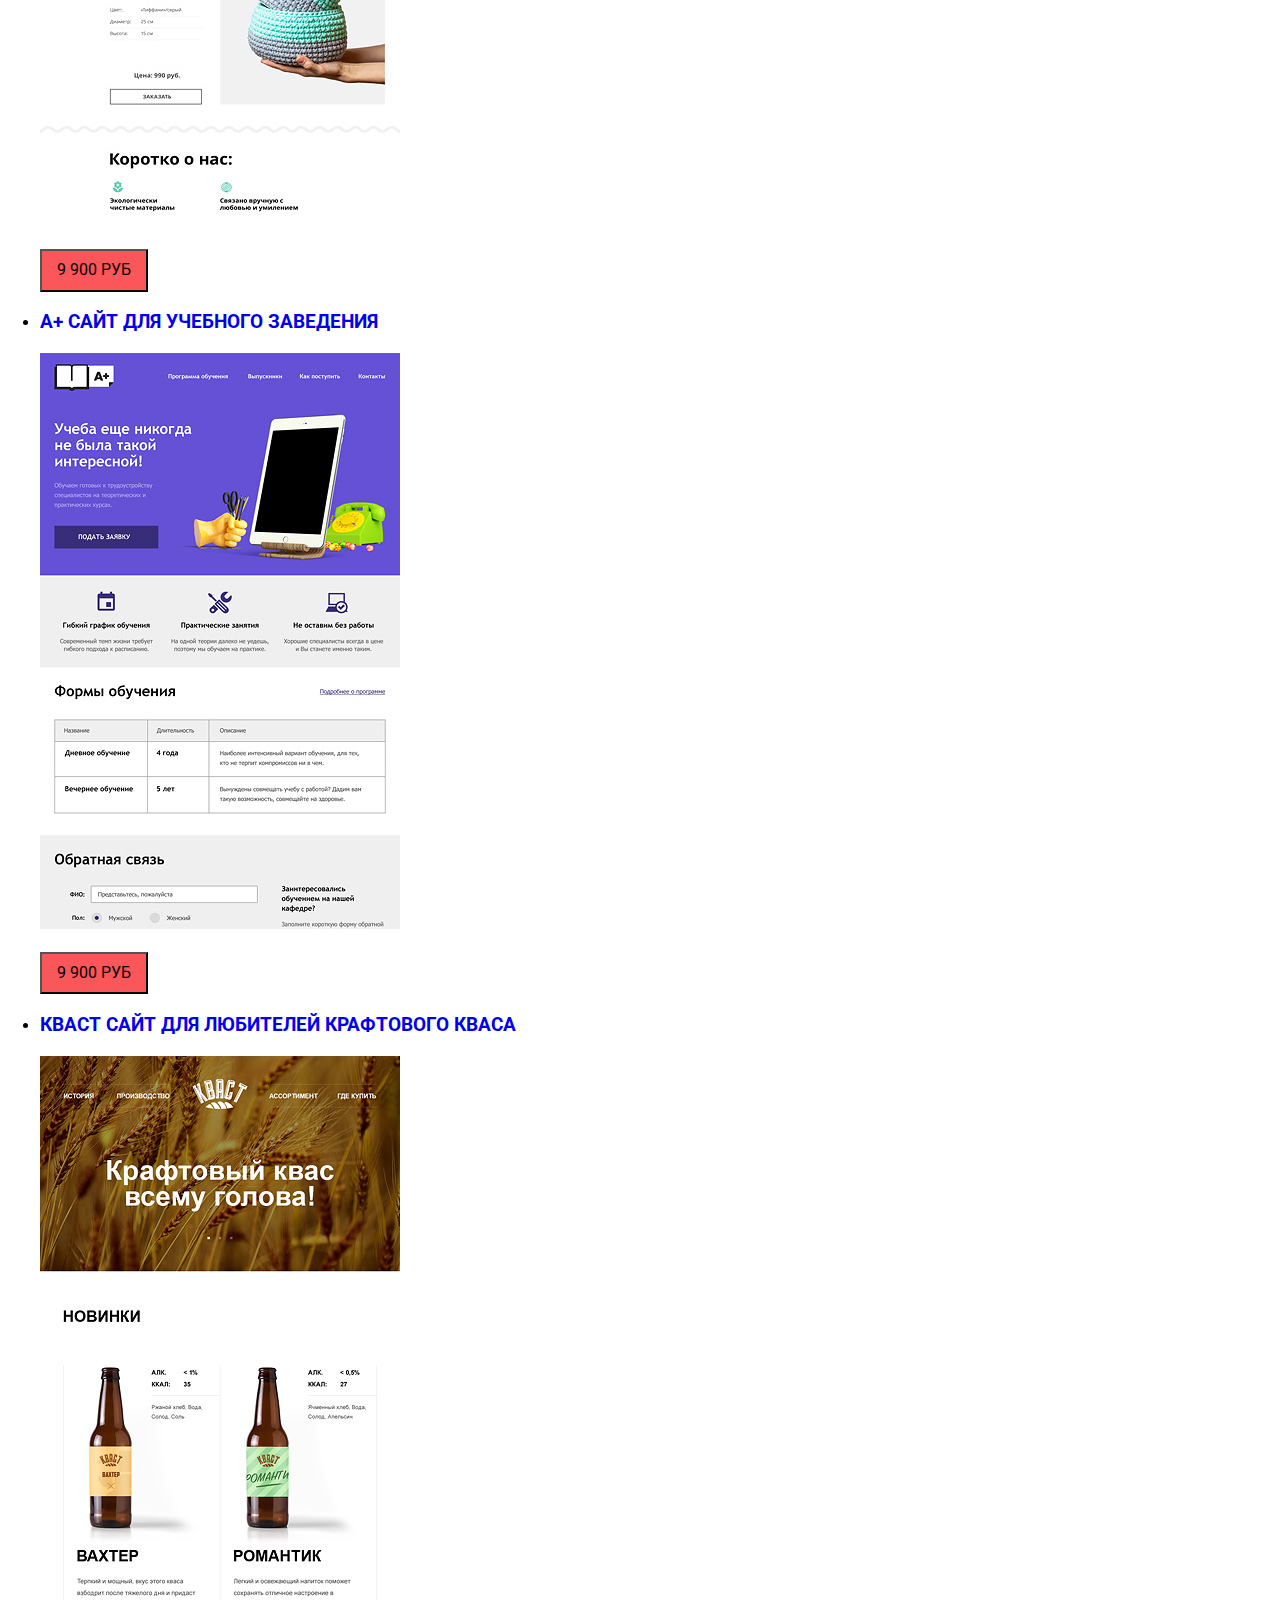
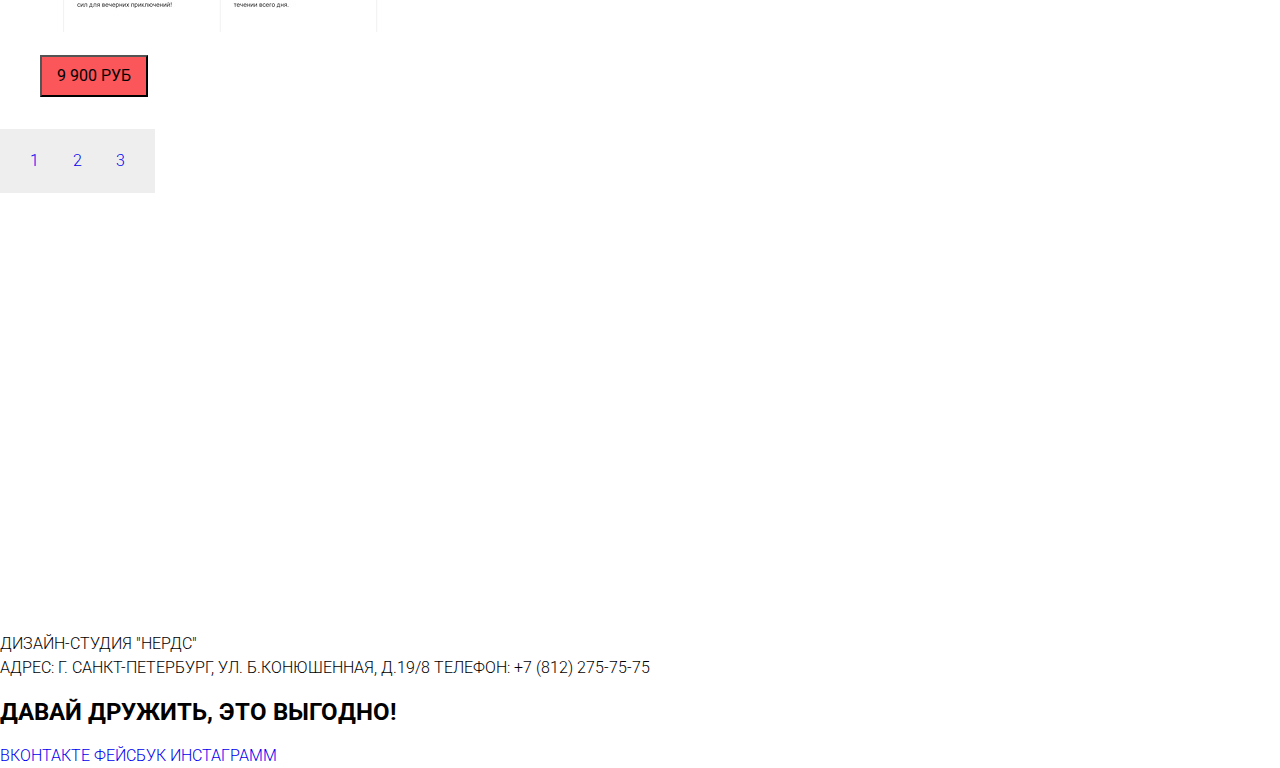
==== commit 89e81b5e: "Update catalog.html" ====
--- a/catalog.html
+++ b/catalog.html
@@ -154,6 +154,9 @@
       </ul>
     </section>
   </main>
+  <sectiom class="map">
+    <iframe src="https://yandex.ru/map-widget/v1/?um=constructor%3A82b0ee8d5038b91e38a1fc5a9e2a29f10c4b180550fc187bb78447ab67a99ef9&amp;source=constructor" width="1084" height="400" frameborder="0"></iframe>
+  </section>
   <footer class="main-footer">
   <p class="contacts">
   Дизайн-Студия "Нердс" <br>
--- a/css/style.css
+++ b/css/style.css
@@ -5,7 +5,7 @@
   font-family: "Roboto", Arial, sans-serif;
   font-size: 16px;
   line-height: 24px;
-  font-weight: 700;
+  font-weight: 300;
   color: black;
   text-transform: uppercase;
 
@@ -91,5 +91,36 @@
 }
 
 .button-inner{
-background-color: #efc84a;
-}+background-color: #fb565a;
+display:inline-block;
+padding:10px 15px;
+}
+
+.pagination-list{
+background-color: #eeeeee;
+display:inline-block;
+padding:10px 15px;
+}
+
+.modal-window{
+font-weight: 600;
+}
+
+.static  {
+:before
+border-left: 2px #ccc; /* ��������� ����� */ 
+    margin-left: 20px; /* ������ ����� */
+    padding-left: 10px; /* ���������� �� ����� �� ������ */ 
+}
+
+.page-title{
+margin: 0px;
+  padding: 5px;
+
+  font-family: "Roboto", Arial, sans-serif;
+  font-size: 55px;
+  line-height: 55px;
+  font-weight: 700;
+  color: black;;  
+background-color: #eeeeee;  
+}
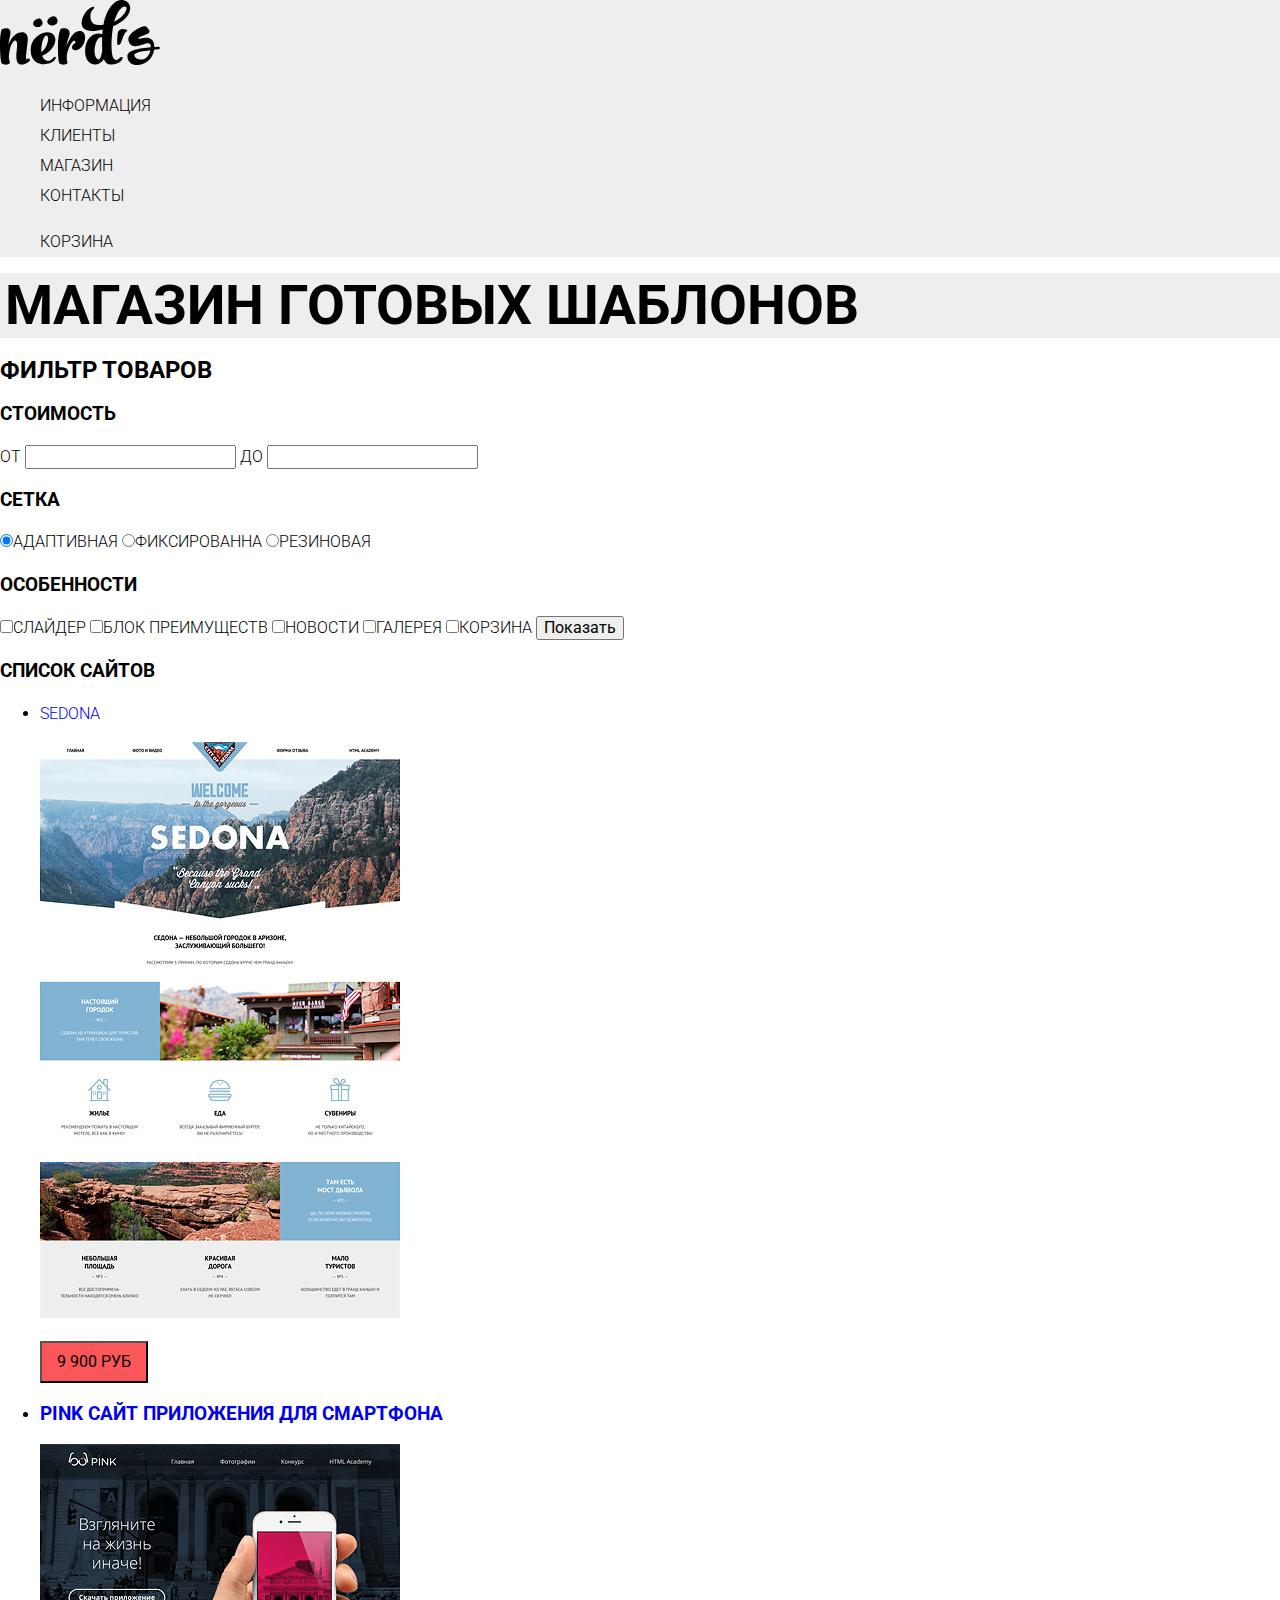
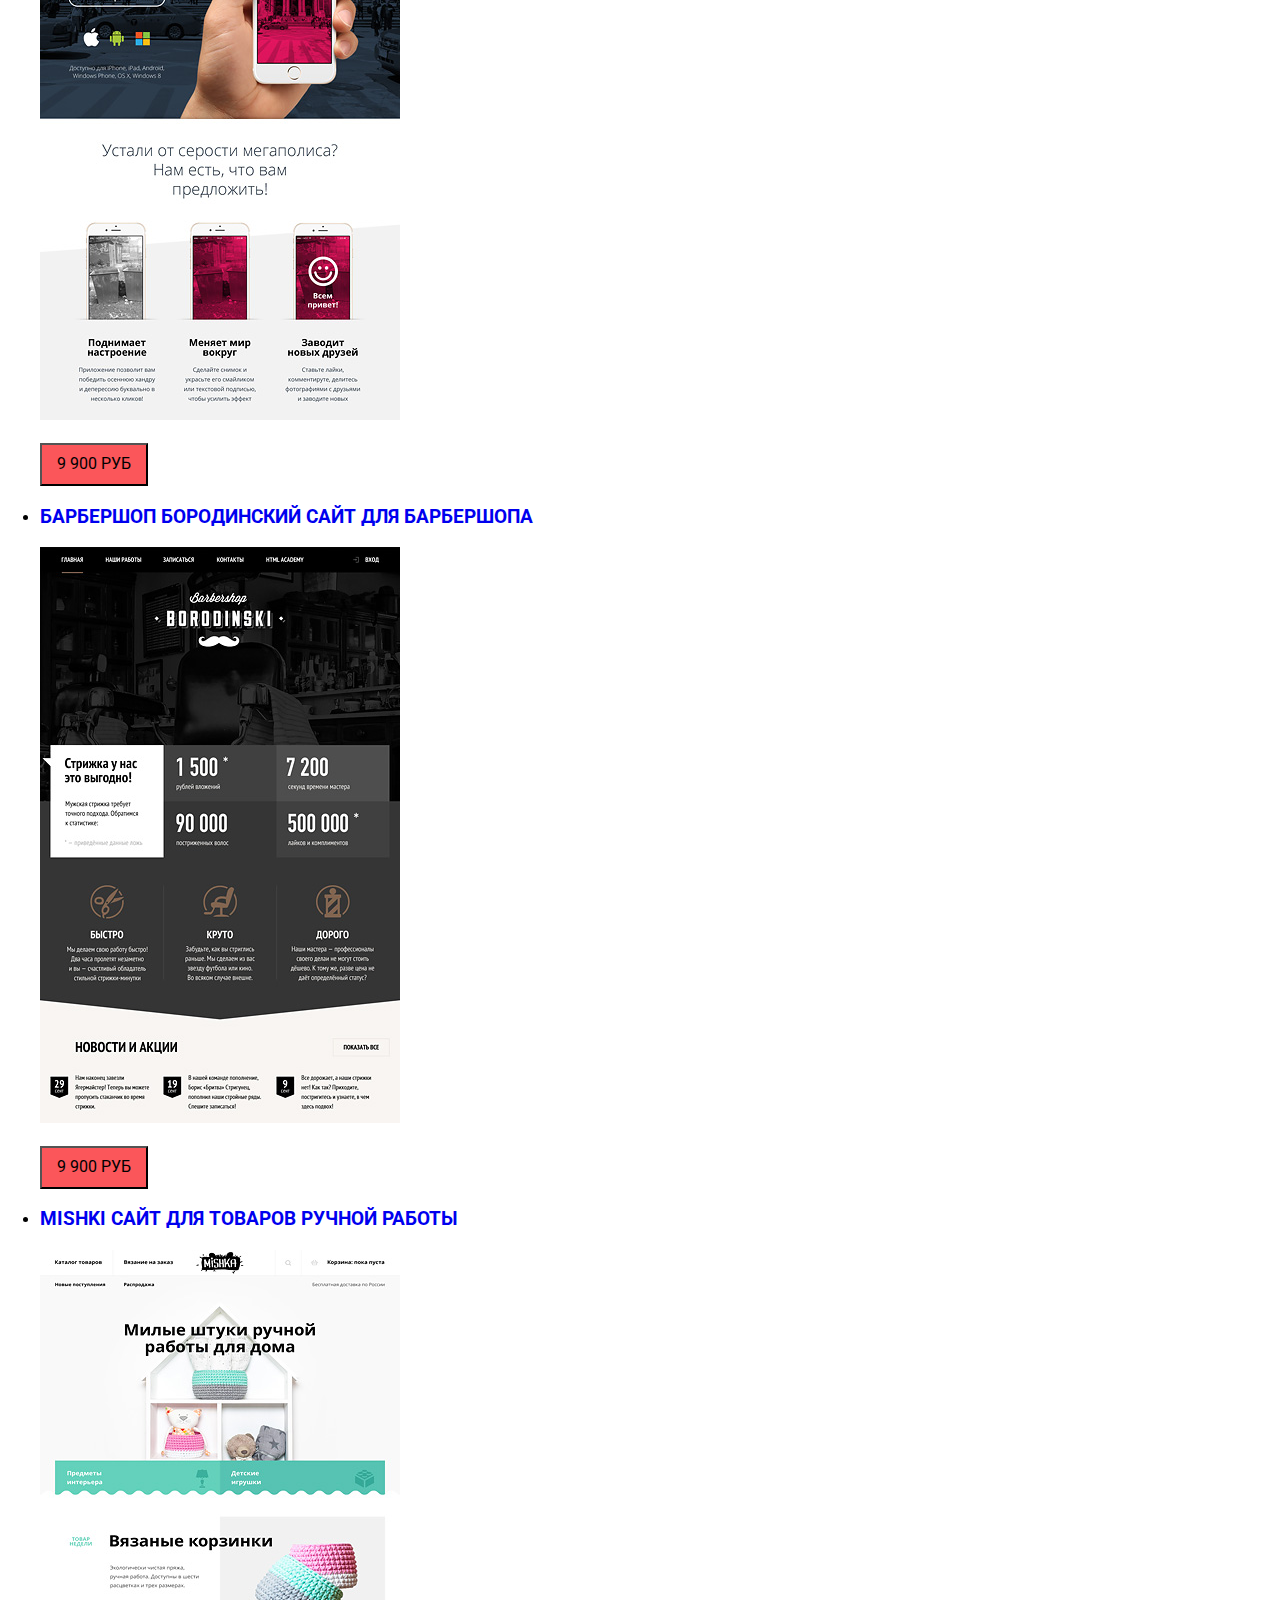
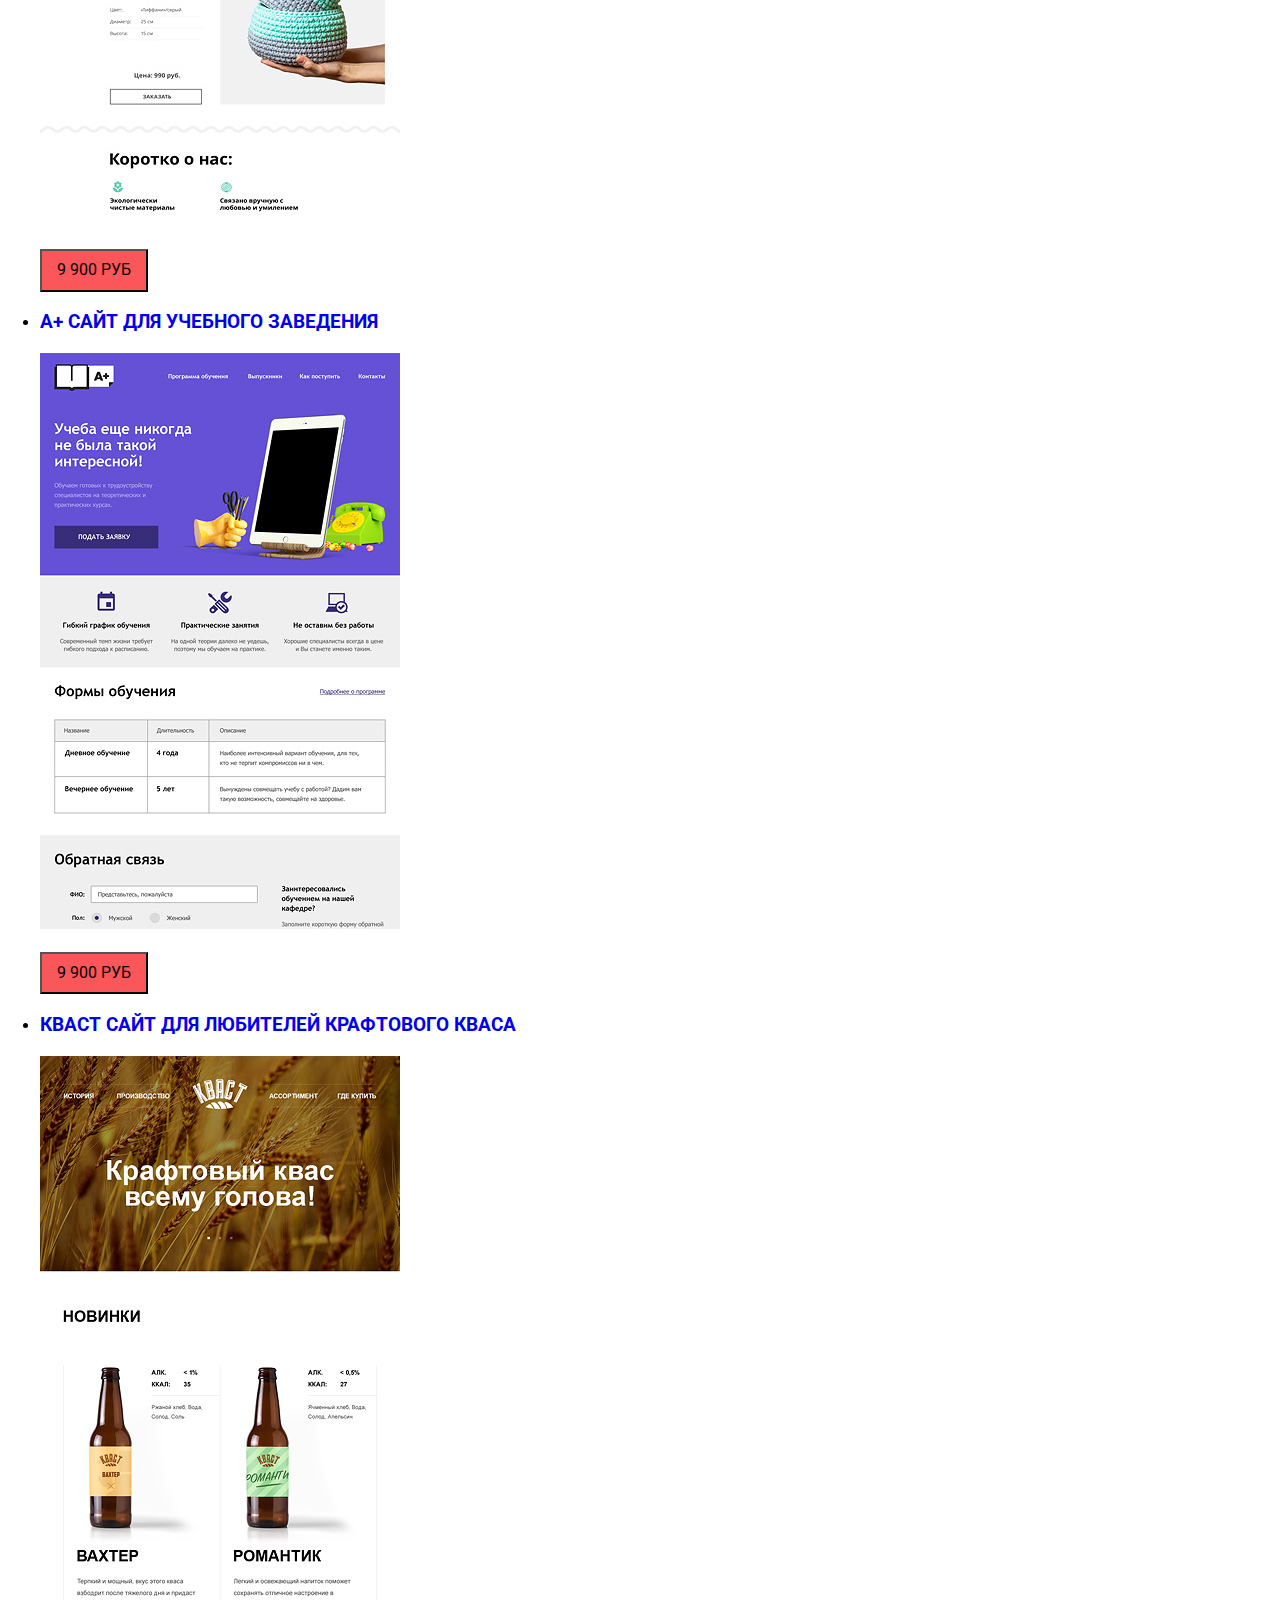
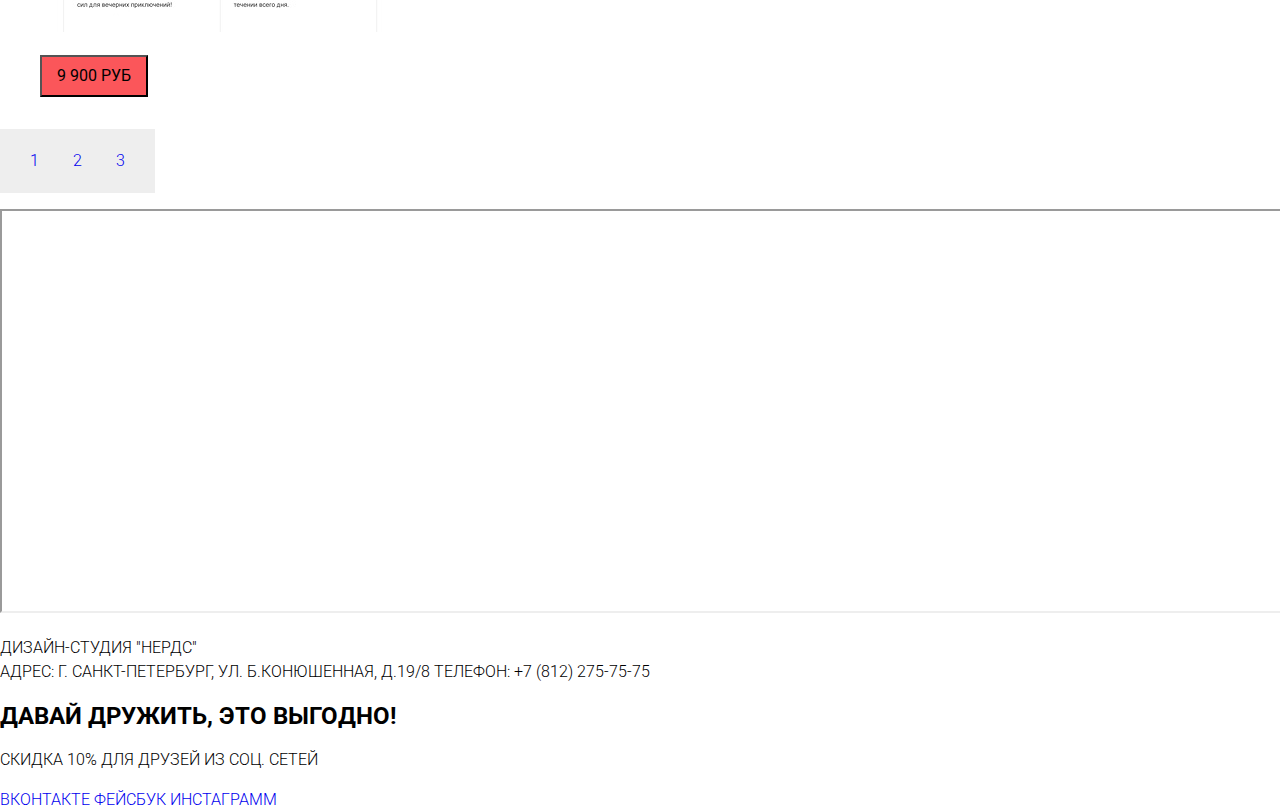
==== commit 479c24a0: "Update catalog.html" ====
--- a/catalog.html
+++ b/catalog.html
@@ -28,9 +28,9 @@
     </header>
     <main class="basic">
       <h1 class="page-title">Магазин готовых шаблонов</h1>
+      <h2 class="visually-hidden">Фильтр товаров</h2>
       <section class="filters">
-        <h2 class="visually-hidden">Фильтр товаров</h2>
-        <!-- Здесь будет форма -->
+          <!-- Здесь будет форма -->
         <form action="https://echo.htmlacademy.ru" method="post">
         <h3>СТОИМОСТЬ</h3>
        <label for="from">От</label>
@@ -50,9 +50,9 @@
           <input type="submit" value="Показать">
           </form>
       </section>
+          <h3 class="visualy-hidden">Список сайтов</h3>
       <section class="catalog">
-        <h3 class="visualy-hidden">Список сайтов</h3>
-        <ul class="catalog-list">
+    <ul class="catalog-list">
           <li class="catalog-item">
               <a href="catalog-item.html">
               <span class="catalog-item-title">SEDONA</span>
@@ -147,6 +147,8 @@
             </button>
         </li>
       </ul>
+      </section>
+      <section>
       <ul class="pagination-list">
         <li class="pagination-list"><a href="#">1</a></li>
         <li class="pagination-list"><a href="#">2</a></li>
@@ -154,8 +156,8 @@
       </ul>
     </section>
   </main>
-  <sectiom class="map">
-    <iframe src="https://yandex.ru/map-widget/v1/?um=constructor%3A82b0ee8d5038b91e38a1fc5a9e2a29f10c4b180550fc187bb78447ab67a99ef9&amp;source=constructor" width="1084" height="400" frameborder="0"></iframe>
+  <section class="map-catalog">
+    <iframe src="https://yandex.ru/map-widget/v1/?um=constructor%3A82b0ee8d5038b91e38a1fc5a9e2a29f10c4b180550fc187bb78447ab67a99ef9&amp;source=constructor" width="1350" height="400"></iframe>
   </section>
   <footer class="main-footer">
   <p class="contacts">
@@ -164,6 +166,7 @@
   Телефон: +7 (812) 275-75-75
   <div class="footer-social">
   <h2> Давай дружить, это выгодно!</h2>
+  <p> Скидка 10% для друзей из соц. сетей</p>
   <a class="social-button" href="#"> Вконтакте </a>
   <a class="social-button" href="#"> Фейсбук </a>
   <a class="social-button" href="#"> Инстаграмм </a>
--- a/css/style.css
+++ b/css/style.css
@@ -106,13 +106,6 @@
 font-weight: 600;
 }
 
-.static  {
-:before
-border-left: 2px #ccc; /* ��������� ����� */ 
-    margin-left: 20px; /* ������ ����� */
-    padding-left: 10px; /* ���������� �� ����� �� ������ */ 
-}
-
 .page-title{
 margin: 0px;
   padding: 5px;
@@ -124,3 +117,42 @@
   color: black;;  
 background-color: #eeeeee;  
 }
+
+.nerds-image{
+
+}
+
+
+.static-title{
+}
+
+.numbers{
+  font-size: 10,06px;
+  font-weight: 700;
+  line-height: 20px;
+color: rgb(0,0,0);
+}
+
+.line-numbers{
+font-size: 40px;
+}
+
+.line-text{
+font-size: 15px;
+}
+
+/*� �������� � ����������, ���������*/
+
+.flex-company{
+align-items:stretch; 
+display:flex;
+flex-direction: row;
+justify-content:space-between; 
+}
+
+.slogan-general{
+flex-direction: row;
+justify-content:space-between ;
+}
+
+
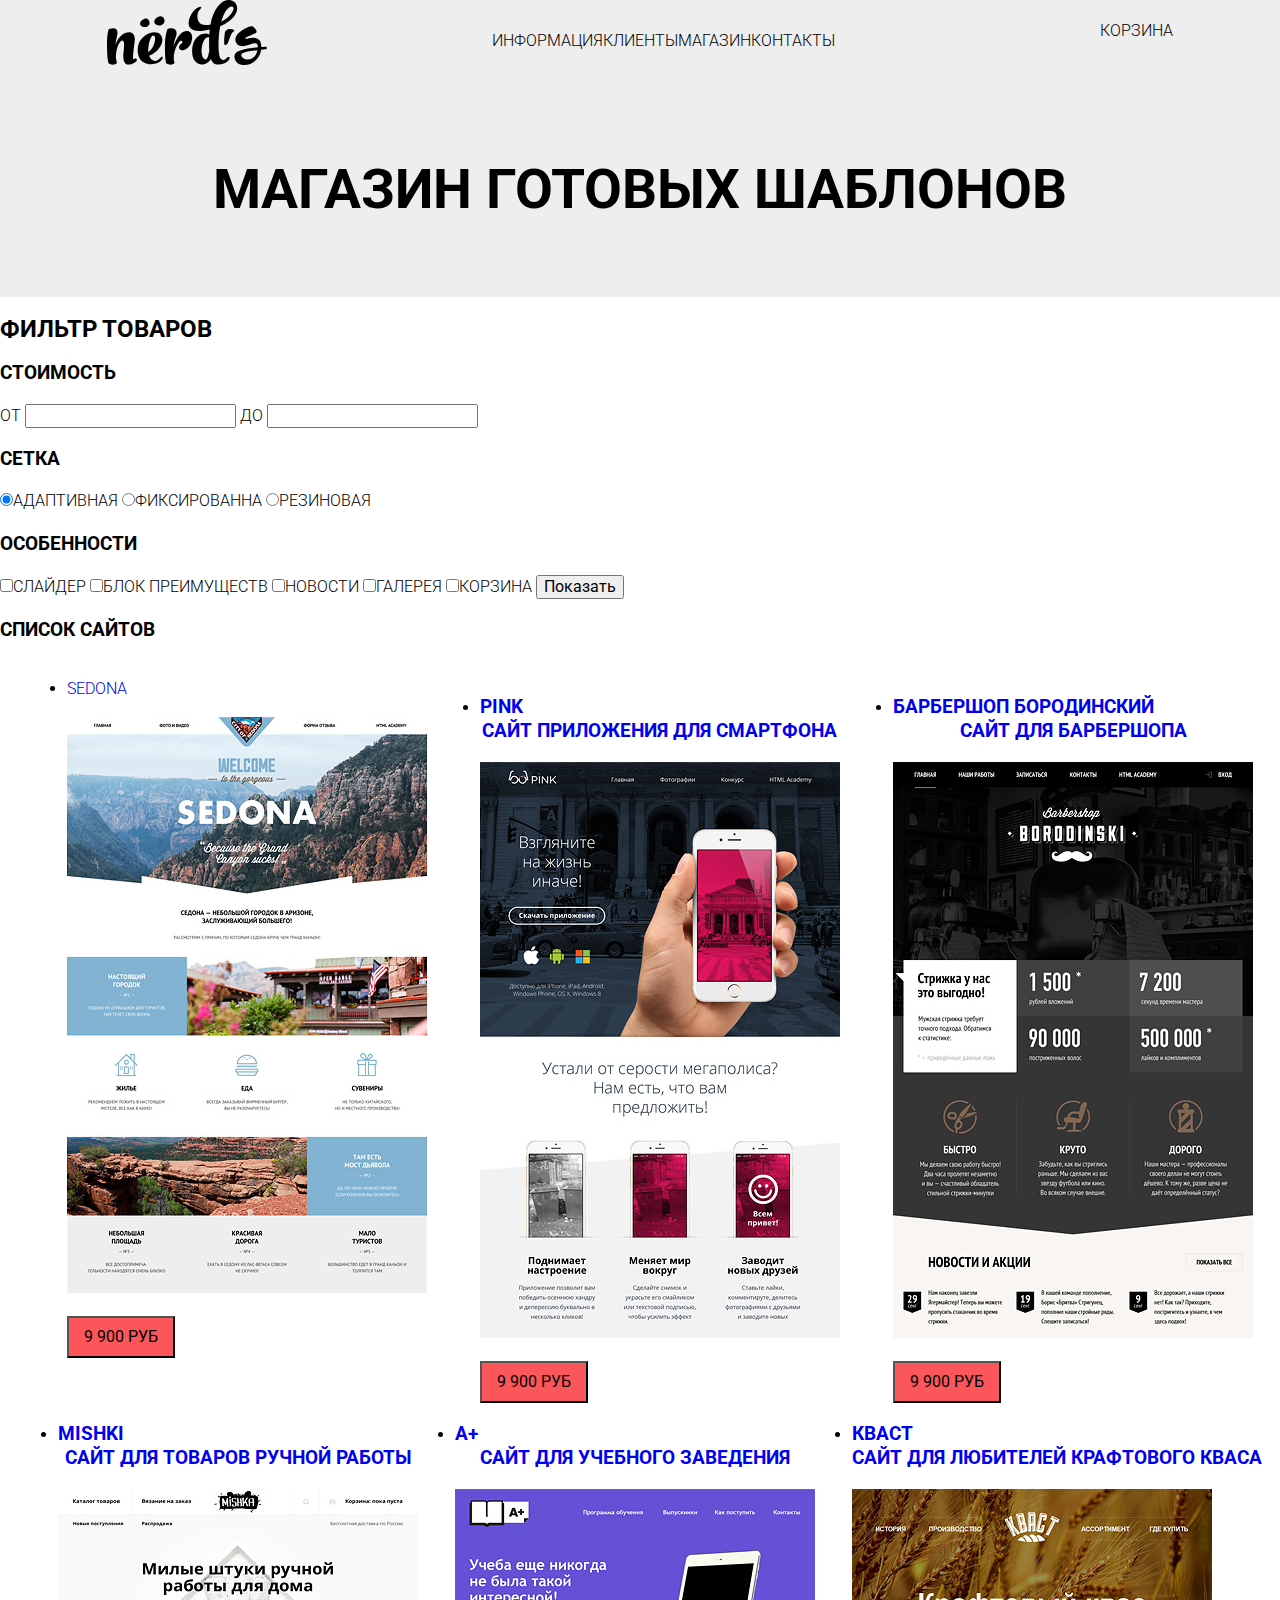
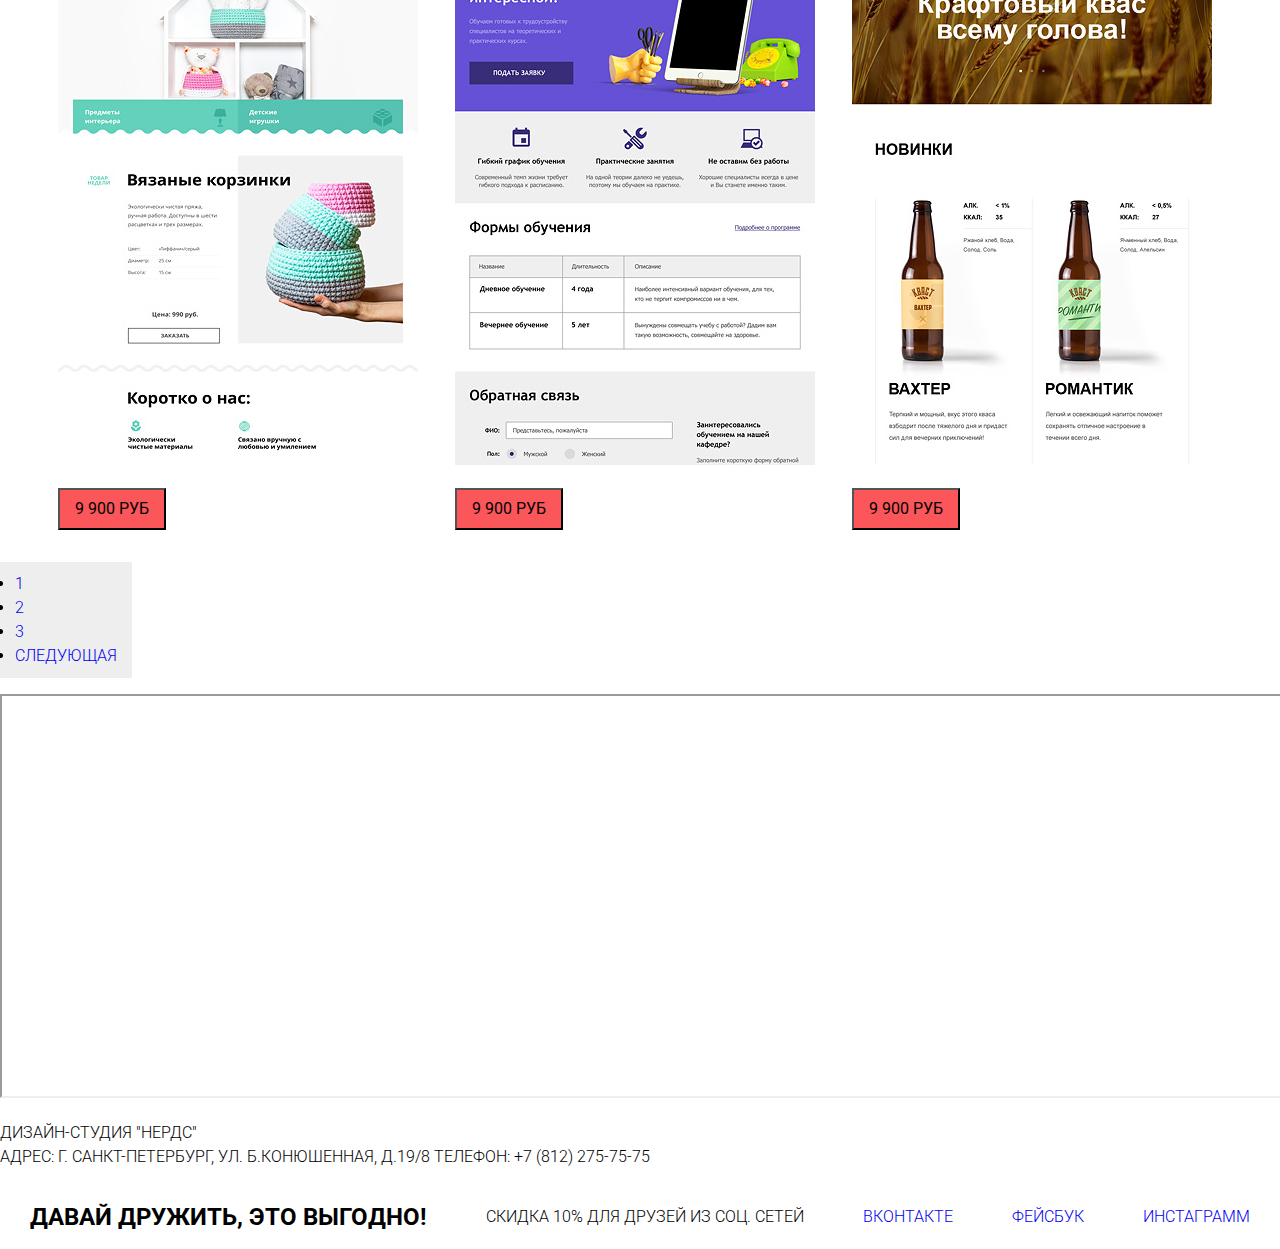
==== commit e5893480: "Update catalog.html" ====
--- a/catalog.html
+++ b/catalog.html
@@ -150,9 +150,10 @@
       </section>
       <section>
       <ul class="pagination-list">
-        <li class="pagination-list"><a href="#">1</a></li>
-        <li class="pagination-list"><a href="#">2</a></li>
-        <li class="pagination-list"><a href="#">3</a></li>
+        <li class="pagination-list-1"><a href="#">1</a></li>
+        <li class="pagination-list-2"><a href="#">2</a></li>
+        <li class="pagination-list-3"><a href="#">3</a></li>
+        <li class="pagination-list-4"><a href="#">Следующая</a></li>
       </ul>
     </section>
   </main>
--- a/css/style.css
+++ b/css/style.css
@@ -17,6 +17,20 @@
 text-decoration: none;
 }
 
+.main-navigation {
+display:flex;
+align-items:stretch; 
+
+justify-content:space-around; 
+}
+
+.site-navigation{
+display:flex;
+align-items:stretch; 
+justify-content:space-around; 
+padding: 10px;
+}
+
 .main-navigation{
 font-size: 16px;
   
@@ -66,6 +80,7 @@
 padding:10px 15px;
 }
 
+
 .left {
 background-color: #fb565a;
 }
@@ -107,8 +122,11 @@
 }
 
 .page-title{
+display:flex;
+align-items:center;
+justify-content:space-around; 
 margin: 0px;
-  padding: 5px;
+  padding: 80px;
 
   font-family: "Roboto", Arial, sans-serif;
   font-size: 55px;
@@ -147,12 +165,81 @@
 align-items:stretch; 
 display:flex;
 flex-direction: row;
-justify-content:space-between; 
-}
-
-.slogan-general{
-flex-direction: row;
-justify-content:space-between ;
-}
-
-
+justify-content:space-around; 
+}
+
+.flex-static{
+display: flex;
+flex-direction: column;
+align-items: center;
+justify-content: stretch;
+}
+
+/*���������*/
+
+.promo-block{
+display:flex;
+align-items:baseline; 
+justify-content:space-around; 
+}
+
+/*��������*/
+
+.logotype{
+display:flex;
+align-items:stretch; 
+justify-content:space-around;
+} 
+
+/*�����*/
+.map{
+display:flex;
+align-items:stretch; 
+justify-content:space-around;
+} 
+
+/*������*/
+.footer-social{
+display:flex;
+align-items:center;
+justify-content:space-around; 
+} 
+
+/*�������*/
+.catalog{
+display:flex;
+align-items:stretch;
+justify-content:space-around; 
+flex-wrap: wrap;
+} 
+
+/*������ ��������*/
+.catalog-list{
+display:flex;
+align-items:stretch;
+justify-content:space-around; 
+flex-wrap: wrap;
+} 
+
+
+/*����� � ��������*/
+map-catalog{
+display:flex;
+align-items:center;
+justify-content:space-around; 
+} 
+
+
+/*����� �������*/
+.footer-text{
+display: flex;
+align-items:center;
+justify-content:space-around;
+flex-direction: column; 
+}
+
+.social-footer{
+display:flex;
+align-items:stretch;
+justify-content:space-around; 
+} 
